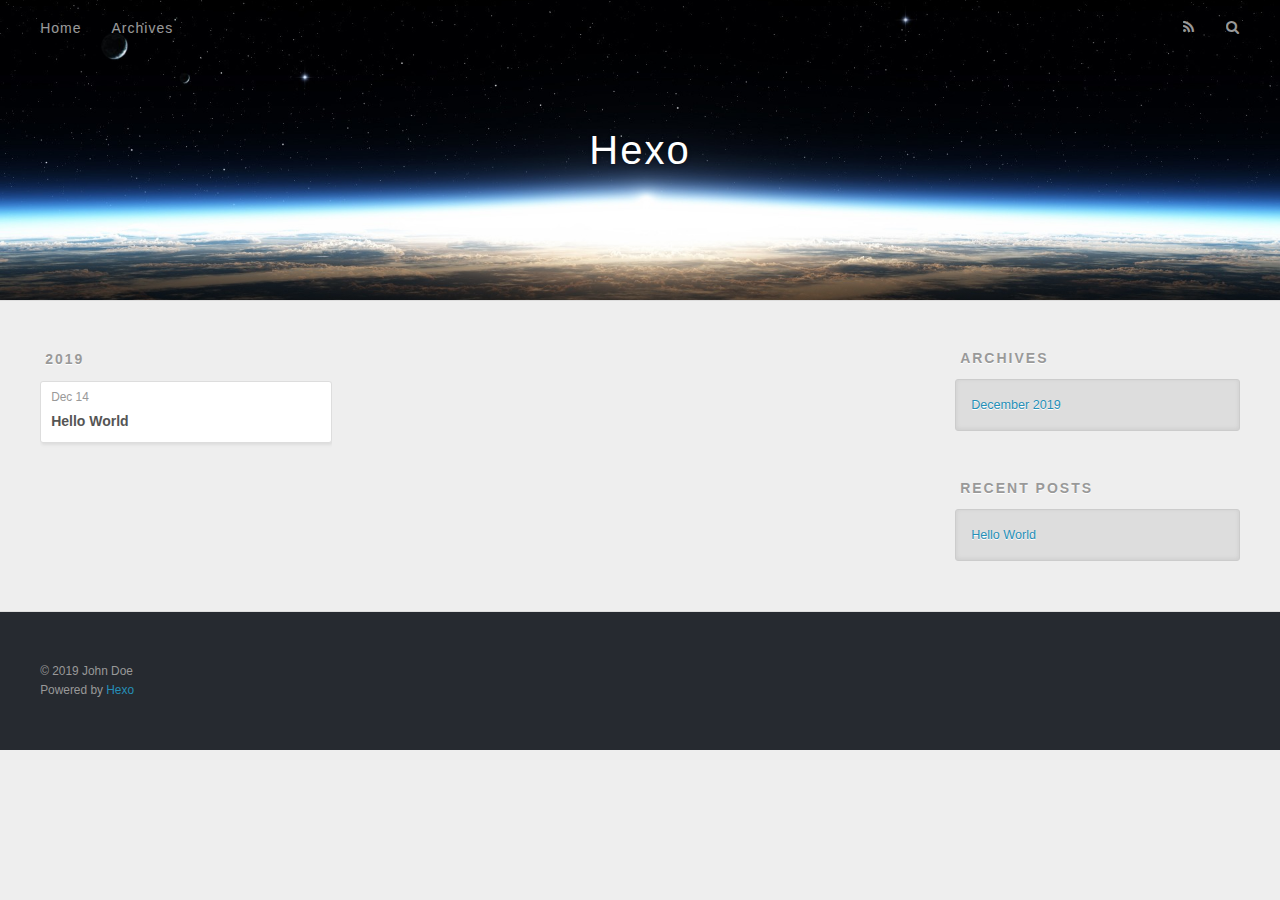
==== archives/index.html @ 30259cf8 "Site updated: 2019-12-15 09:47:50" ====
<!DOCTYPE html>
<html>
<head>
  <meta charset="utf-8">
  

  
  <title>Archives | Hexo</title>
  <meta name="viewport" content="width=device-width, initial-scale=1, maximum-scale=1">
  <meta property="og:type" content="website">
<meta property="og:title" content="Hexo">
<meta property="og:url" content="http:&#x2F;&#x2F;yoursite.com&#x2F;archives&#x2F;index.html">
<meta property="og:site_name" content="Hexo">
<meta property="og:locale" content="en_US">
<meta property="article:author" content="John Doe">
<meta name="twitter:card" content="summary">
  
    <link rel="alternate" href="/atom.xml" title="Hexo" type="application/atom+xml">
  
  
    <link rel="icon" href="/favicon.png">
  
  
    <link href="//fonts.googleapis.com/css?family=Source+Code+Pro" rel="stylesheet" type="text/css">
  
  
<link rel="stylesheet" href="/css/style.css">

<meta name="generator" content="Hexo 4.1.1"></head>

<body>
  <div id="container">
    <div id="wrap">
      <header id="header">
  <div id="banner"></div>
  <div id="header-outer" class="outer">
    <div id="header-title" class="inner">
      <h1 id="logo-wrap">
        <a href="/" id="logo">Hexo</a>
      </h1>
      
    </div>
    <div id="header-inner" class="inner">
      <nav id="main-nav">
        <a id="main-nav-toggle" class="nav-icon"></a>
        
          <a class="main-nav-link" href="/">Home</a>
        
          <a class="main-nav-link" href="/archives">Archives</a>
        
      </nav>
      <nav id="sub-nav">
        
          <a id="nav-rss-link" class="nav-icon" href="/atom.xml" title="RSS Feed"></a>
        
        <a id="nav-search-btn" class="nav-icon" title="Search"></a>
      </nav>
      <div id="search-form-wrap">
        <form action="//google.com/search" method="get" accept-charset="UTF-8" class="search-form"><input type="search" name="q" class="search-form-input" placeholder="Search"><button type="submit" class="search-form-submit">&#xF002;</button><input type="hidden" name="sitesearch" value="http://yoursite.com"></form>
      </div>
    </div>
  </div>
</header>
      <div class="outer">
        <section id="main">
  
  
    
    
      
      
      <section class="archives-wrap">
        <div class="archive-year-wrap">
          <a href="/archives/2019" class="archive-year">2019</a>
        </div>
        <div class="archives">
    
    <article class="archive-article archive-type-post">
  <div class="archive-article-inner">
    <header class="archive-article-header">
      <a href="/2019/12/14/hello-world/" class="archive-article-date">
  <time datetime="2019-12-14T15:08:20.268Z" itemprop="datePublished">Dec 14</time>
</a>
      
  
    <h1 itemprop="name">
      <a class="archive-article-title" href="/2019/12/14/hello-world/">Hello World</a>
    </h1>
  

    </header>
  </div>
</article>
  
  
    </div></section>
  


</section>
        
          <aside id="sidebar">
  
    

  
    

  
    
  
    
  <div class="widget-wrap">
    <h3 class="widget-title">Archives</h3>
    <div class="widget">
      <ul class="archive-list"><li class="archive-list-item"><a class="archive-list-link" href="/archives/2019/12/">December 2019</a></li></ul>
    </div>
  </div>


  
    
  <div class="widget-wrap">
    <h3 class="widget-title">Recent Posts</h3>
    <div class="widget">
      <ul>
        
          <li>
            <a href="/2019/12/14/hello-world/">Hello World</a>
          </li>
        
      </ul>
    </div>
  </div>

  
</aside>
        
      </div>
      <footer id="footer">
  
  <div class="outer">
    <div id="footer-info" class="inner">
      &copy; 2019 John Doe<br>
      Powered by <a href="http://hexo.io/" target="_blank">Hexo</a>
    </div>
  </div>
</footer>
    </div>
    <nav id="mobile-nav">
  
    <a href="/" class="mobile-nav-link">Home</a>
  
    <a href="/archives" class="mobile-nav-link">Archives</a>
  
</nav>
    

<script src="//ajax.googleapis.com/ajax/libs/jquery/2.0.3/jquery.min.js"></script>


  
<link rel="stylesheet" href="/fancybox/jquery.fancybox.css">

  
<script src="/fancybox/jquery.fancybox.pack.js"></script>




<script src="/js/script.js"></script>




  </div>
</body>
</html>
---- css/style.css ----
body {
  width: 100%;
}
body:before,
body:after {
  content: "";
  display: table;
}
body:after {
  clear: both;
}
html,
body,
div,
span,
applet,
object,
iframe,
h1,
h2,
h3,
h4,
h5,
h6,
p,
blockquote,
pre,
a,
abbr,
acronym,
address,
big,
cite,
code,
del,
dfn,
em,
img,
ins,
kbd,
q,
s,
samp,
small,
strike,
strong,
sub,
sup,
tt,
var,
dl,
dt,
dd,
ol,
ul,
li,
fieldset,
form,
label,
legend,
table,
caption,
tbody,
tfoot,
thead,
tr,
th,
td {
  margin: 0;
  padding: 0;
  border: 0;
  outline: 0;
  font-weight: inherit;
  font-style: inherit;
  font-family: inherit;
  font-size: 100%;
  vertical-align: baseline;
}
body {
  line-height: 1;
  color: #000;
  background: #fff;
}
ol,
ul {
  list-style: none;
}
table {
  border-collapse: separate;
  border-spacing: 0;
  vertical-align: middle;
}
caption,
th,
td {
  text-align: left;
  font-weight: normal;
  vertical-align: middle;
}
a img {
  border: none;
}
input,
button {
  margin: 0;
  padding: 0;
}
input::-moz-focus-inner,
button::-moz-focus-inner {
  border: 0;
  padding: 0;
}
@font-face {
  font-family: FontAwesome;
  font-style: normal;
  font-weight: normal;
  src: url("fonts/fontawesome-webfont.eot?v=#4.0.3");
  src: url("fonts/fontawesome-webfont.eot?#iefix&v=#4.0.3") format("embedded-opentype"), url("fonts/fontawesome-webfont.woff?v=#4.0.3") format("woff"), url("fonts/fontawesome-webfont.ttf?v=#4.0.3") format("truetype"), url("fonts/fontawesome-webfont.svg#fontawesomeregular?v=#4.0.3") format("svg");
}
html,
body,
#container {
  height: 100%;
}
body {
  background: #eee;
  font: 14px -apple-system, BlinkMacSystemFont, "Segoe UI", "Roboto", "Oxygen", "Ubuntu", "Cantarell", "Fira Sans", "Droid Sans", "Helvetica Neue", sans-serif;
  -webkit-text-size-adjust: 100%;
}
.outer {
  max-width: 1220px;
  margin: 0 auto;
  padding: 0 20px;
}
.outer:before,
.outer:after {
  content: "";
  display: table;
}
.outer:after {
  clear: both;
}
.inner {
  display: inline;
  float: left;
  width: 98.33333333333333%;
  margin: 0 0.833333333333333%;
}
.left,
.alignleft {
  float: left;
}
.right,
.alignright {
  float: right;
}
.clear {
  clear: both;
}
#container {
  position: relative;
}
.mobile-nav-on {
  overflow: hidden;
}
#wrap {
  height: 100%;
  width: 100%;
  position: absolute;
  top: 0;
  left: 0;
  -webkit-transition: 0.2s ease-out;
  -moz-transition: 0.2s ease-out;
  -ms-transition: 0.2s ease-out;
  transition: 0.2s ease-out;
  z-index: 1;
  background: #eee;
}
.mobile-nav-on #wrap {
  left: 280px;
}
@media screen and (min-width: 768px) {
  #main {
    display: inline;
    float: left;
    width: 73.33333333333333%;
    margin: 0 0.833333333333333%;
  }
}
.article-date,
.article-category-link,
.archive-year,
.widget-title {
  text-decoration: none;
  text-transform: uppercase;
  letter-spacing: 2px;
  color: #999;
  margin-bottom: 1em;
  margin-left: 5px;
  line-height: 1em;
  text-shadow: 0 1px #fff;
  font-weight: bold;
}
.article-inner,
.archive-article-inner {
  background: #fff;
  -webkit-box-shadow: 1px 2px 3px #ddd;
  box-shadow: 1px 2px 3px #ddd;
  border: 1px solid #ddd;
  border-radius: 3px;
}
.article-entry h1,
.widget h1 {
  font-size: 2em;
}
.article-entry h2,
.widget h2 {
  font-size: 1.5em;
}
.article-entry h3,
.widget h3 {
  font-size: 1.3em;
}
.article-entry h4,
.widget h4 {
  font-size: 1.2em;
}
.article-entry h5,
.widget h5 {
  font-size: 1em;
}
.article-entry h6,
.widget h6 {
  font-size: 1em;
  color: #999;
}
.article-entry hr,
.widget hr {
  border: 1px dashed #ddd;
}
.article-entry strong,
.widget strong {
  font-weight: bold;
}
.article-entry em,
.widget em,
.article-entry cite,
.widget cite {
  font-style: italic;
}
.article-entry sup,
.widget sup,
.article-entry sub,
.widget sub {
  font-size: 0.75em;
  line-height: 0;
  position: relative;
  vertical-align: baseline;
}
.article-entry sup,
.widget sup {
  top: -0.5em;
}
.article-entry sub,
.widget sub {
  bottom: -0.2em;
}
.article-entry small,
.widget small {
  font-size: 0.85em;
}
.article-entry acronym,
.widget acronym,
.article-entry abbr,
.widget abbr {
  border-bottom: 1px dotted;
}
.article-entry ul,
.widget ul,
.article-entry ol,
.widget ol,
.article-entry dl,
.widget dl {
  margin: 0 20px;
  line-height: 1.6em;
}
.article-entry ul ul,
.widget ul ul,
.article-entry ol ul,
.widget ol ul,
.article-entry ul ol,
.widget ul ol,
.article-entry ol ol,
.widget ol ol {
  margin-top: 0;
  margin-bottom: 0;
}
.article-entry ul,
.widget ul {
  list-style: disc;
}
.article-entry ol,
.widget ol {
  list-style: decimal;
}
.article-entry dt,
.widget dt {
  font-weight: bold;
}
#header {
  height: 300px;
  position: relative;
  border-bottom: 1px solid #ddd;
}
#header:before,
#header:after {
  content: "";
  position: absolute;
  left: 0;
  right: 0;
  height: 40px;
}
#header:before {
  top: 0;
  background: -webkit-linear-gradient(rgba(0,0,0,0.2), transparent);
  background: -moz-linear-gradient(rgba(0,0,0,0.2), transparent);
  background: -ms-linear-gradient(rgba(0,0,0,0.2), transparent);
  background: linear-gradient(rgba(0,0,0,0.2), transparent);
}
#header:after {
  bottom: 0;
  background: -webkit-linear-gradient(transparent, rgba(0,0,0,0.2));
  background: -moz-linear-gradient(transparent, rgba(0,0,0,0.2));
  background: -ms-linear-gradient(transparent, rgba(0,0,0,0.2));
  background: linear-gradient(transparent, rgba(0,0,0,0.2));
}
#header-outer {
  height: 100%;
  position: relative;
}
#header-inner {
  position: relative;
  overflow: hidden;
}
#banner {
  position: absolute;
  top: 0;
  left: 0;
  width: 100%;
  height: 100%;
  background: url("images/banner.jpg") center #000;
  -webkit-background-size: cover;
  -moz-background-size: cover;
  background-size: cover;
  z-index: -1;
}
#header-title {
  text-align: center;
  height: 40px;
  position: absolute;
  top: 50%;
  left: 0;
  margin-top: -20px;
}
#logo,
#subtitle {
  text-decoration: none;
  color: #fff;
  font-weight: 300;
  text-shadow: 0 1px 4px rgba(0,0,0,0.3);
}
#logo {
  font-size: 40px;
  line-height: 40px;
  letter-spacing: 2px;
}
#subtitle {
  font-size: 16px;
  line-height: 16px;
  letter-spacing: 1px;
}
#subtitle-wrap {
  margin-top: 16px;
}
#main-nav {
  float: left;
  margin-left: -15px;
}
.nav-icon,
.main-nav-link {
  float: left;
  color: #fff;
  opacity: 0.6;
  text-decoration: none;
  text-shadow: 0 1px rgba(0,0,0,0.2);
  -webkit-transition: opacity 0.2s;
  -moz-transition: opacity 0.2s;
  -ms-transition: opacity 0.2s;
  transition: opacity 0.2s;
  display: block;
  padding: 20px 15px;
}
.nav-icon:hover,
.main-nav-link:hover {
  opacity: 1;
}
.nav-icon {
  font-family: FontAwesome;
  text-align: center;
  font-size: 14px;
  width: 14px;
  height: 14px;
  padding: 20px 15px;
  position: relative;
  cursor: pointer;
}
.main-nav-link {
  font-weight: 300;
  letter-spacing: 1px;
}
@media screen and (max-width: 479px) {
  .main-nav-link {
    display: none;
  }
}
#main-nav-toggle {
  display: none;
}
#main-nav-toggle:before {
  content: "\f0c9";
}
@media screen and (max-width: 479px) {
  #main-nav-toggle {
    display: block;
  }
}
#sub-nav {
  float: right;
  margin-right: -15px;
}
#nav-rss-link:before {
  content: "\f09e";
}
#nav-search-btn:before {
  content: "\f002";
}
#search-form-wrap {
  position: absolute;
  top: 15px;
  width: 150px;
  height: 30px;
  right: -150px;
  opacity: 0;
  -webkit-transition: 0.2s ease-out;
  -moz-transition: 0.2s ease-out;
  -ms-transition: 0.2s ease-out;
  transition: 0.2s ease-out;
}
#search-form-wrap.on {
  opacity: 1;
  right: 0;
}
@media screen and (max-width: 479px) {
  #search-form-wrap {
    width: 100%;
    right: -100%;
  }
}
.search-form {
  position: absolute;
  top: 0;
  left: 0;
  right: 0;
  background: #fff;
  padding: 5px 15px;
  border-radius: 15px;
  -webkit-box-shadow: 0 0 10px rgba(0,0,0,0.3);
  box-shadow: 0 0 10px rgba(0,0,0,0.3);
}
.search-form-input {
  border: none;
  background: none;
  color: #555;
  width: 100%;
  font: 13px -apple-system, BlinkMacSystemFont, "Segoe UI", "Roboto", "Oxygen", "Ubuntu", "Cantarell", "Fira Sans", "Droid Sans", "Helvetica Neue", sans-serif;
  outline: none;
}
.search-form-input::-webkit-search-results-decoration,
.search-form-input::-webkit-search-cancel-button {
  -webkit-appearance: none;
}
.search-form-submit {
  position: absolute;
  top: 50%;
  right: 10px;
  margin-top: -7px;
  font: 13px FontAwesome;
  border: none;
  background: none;
  color: #bbb;
  cursor: pointer;
}
.search-form-submit:hover,
.search-form-submit:focus {
  color: #777;
}
.article {
  margin: 50px 0;
}
.article-inner {
  overflow: hidden;
}
.article-meta:before,
.article-meta:after {
  content: "";
  display: table;
}
.article-meta:after {
  clear: both;
}
.article-date {
  float: left;
}
.article-category {
  float: left;
  line-height: 1em;
  color: #ccc;
  text-shadow: 0 1px #fff;
  margin-left: 8px;
}
.article-category:before {
  content: "\2022";
}
.article-category-link {
  margin: 0 12px 1em;
}
.article-header {
  padding: 20px 20px 0;
}
.article-title {
  text-decoration: none;
  font-size: 2em;
  font-weight: bold;
  color: #555;
  line-height: 1.1em;
  -webkit-transition: color 0.2s;
  -moz-transition: color 0.2s;
  -ms-transition: color 0.2s;
  transition: color 0.2s;
}
a.article-title:hover {
  color: #258fb8;
}
.article-entry {
  color: #555;
  padding: 0 20px;
}
.article-entry:before,
.article-entry:after {
  content: "";
  display: table;
}
.article-entry:after {
  clear: both;
}
.article-entry p,
.article-entry table {
  line-height: 1.6em;
  margin: 1.6em 0;
}
.article-entry h1,
.article-entry h2,
.article-entry h3,
.article-entry h4,
.article-entry h5,
.article-entry h6 {
  font-weight: bold;
}
.article-entry h1,
.article-entry h2,
.article-entry h3,
.article-entry h4,
.article-entry h5,
.article-entry h6 {
  line-height: 1.1em;
  margin: 1.1em 0;
}
.article-entry a {
  color: #258fb8;
  text-decoration: none;
}
.article-entry a:hover {
  text-decoration: underline;
}
.article-entry ul,
.article-entry ol,
.article-entry dl {
  margin-top: 1.6em;
  margin-bottom: 1.6em;
}
.article-entry img,
.article-entry video {
  max-width: 100%;
  height: auto;
  display: block;
  margin: auto;
}
.article-entry iframe {
  border: none;
}
.article-entry table {
  width: 100%;
  border-collapse: collapse;
  border-spacing: 0;
}
.article-entry th {
  font-weight: bold;
  border-bottom: 3px solid #ddd;
  padding-bottom: 0.5em;
}
.article-entry td {
  border-bottom: 1px solid #ddd;
  padding: 10px 0;
}
.article-entry blockquote {
  font-family: Georgia, "Times New Roman", serif;
  font-size: 1.4em;
  margin: 1.6em 20px;
  text-align: center;
}
.article-entry blockquote footer {
  font-size: 14px;
  margin: 1.6em 0;
  font-family: -apple-system, BlinkMacSystemFont, "Segoe UI", "Roboto", "Oxygen", "Ubuntu", "Cantarell", "Fira Sans", "Droid Sans", "Helvetica Neue", sans-serif;
}
.article-entry blockquote footer cite:before {
  content: "—";
  padding: 0 0.5em;
}
.article-entry .pullquote {
  text-align: left;
  width: 45%;
  margin: 0;
}
.article-entry .pullquote.left {
  margin-left: 0.5em;
  margin-right: 1em;
}
.article-entry .pullquote.right {
  margin-right: 0.5em;
  margin-left: 1em;
}
.article-entry .caption {
  color: #999;
  display: block;
  font-size: 0.9em;
  margin-top: 0.5em;
  position: relative;
  text-align: center;
}
.article-entry .video-container {
  position: relative;
  padding-top: 56.25%;
  height: 0;
  overflow: hidden;
}
.article-entry .video-container iframe,
.article-entry .video-container object,
.article-entry .video-container embed {
  position: absolute;
  top: 0;
  left: 0;
  width: 100%;
  height: 100%;
  margin-top: 0;
}
.article-more-link a {
  display: inline-block;
  line-height: 1em;
  padding: 6px 15px;
  border-radius: 15px;
  background: #eee;
  color: #999;
  text-shadow: 0 1px #fff;
  text-decoration: none;
}
.article-more-link a:hover {
  background: #258fb8;
  color: #fff;
  text-decoration: none;
  text-shadow: 0 1px #1e7293;
}
.article-footer {
  font-size: 0.85em;
  line-height: 1.6em;
  border-top: 1px solid #ddd;
  padding-top: 1.6em;
  margin: 0 20px 20px;
}
.article-footer:before,
.article-footer:after {
  content: "";
  display: table;
}
.article-footer:after {
  clear: both;
}
.article-footer a {
  color: #999;
  text-decoration: none;
}
.article-footer a:hover {
  color: #555;
}
.article-tag-list-item {
  float: left;
  margin-right: 10px;
}
.article-tag-list-link:before {
  content: "#";
}
.article-comment-link {
  float: right;
}
.article-comment-link:before {
  content: "\f075";
  font-family: FontAwesome;
  padding-right: 8px;
}
.article-share-link {
  cursor: pointer;
  float: right;
  margin-left: 20px;
}
.article-share-link:before {
  content: "\f064";
  font-family: FontAwesome;
  padding-right: 6px;
}
#article-nav {
  position: relative;
}
#article-nav:before,
#article-nav:after {
  content: "";
  display: table;
}
#article-nav:after {
  clear: both;
}
@media screen and (min-width: 768px) {
  #article-nav {
    margin: 50px 0;
  }
  #article-nav:before {
    width: 8px;
    height: 8px;
    position: absolute;
    top: 50%;
    left: 50%;
    margin-top: -4px;
    margin-left: -4px;
    content: "";
    border-radius: 50%;
    background: #ddd;
    -webkit-box-shadow: 0 1px 2px #fff;
    box-shadow: 0 1px 2px #fff;
  }
}
.article-nav-link-wrap {
  text-decoration: none;
  text-shadow: 0 1px #fff;
  color: #999;
  -webkit-box-sizing: border-box;
  -moz-box-sizing: border-box;
  box-sizing: border-box;
  margin-top: 50px;
  text-align: center;
  display: block;
}
.article-nav-link-wrap:hover {
  color: #555;
}
@media screen and (min-width: 768px) {
  .article-nav-link-wrap {
    width: 50%;
    margin-top: 0;
  }
}
@media screen and (min-width: 768px) {
  #article-nav-newer {
    float: left;
    text-align: right;
    padding-right: 20px;
  }
}
@media screen and (min-width: 768px) {
  #article-nav-older {
    float: right;
    text-align: left;
    padding-left: 20px;
  }
}
.article-nav-caption {
  text-transform: uppercase;
  letter-spacing: 2px;
  color: #ddd;
  line-height: 1em;
  font-weight: bold;
}
#article-nav-newer .article-nav-caption {
  margin-right: -2px;
}
.article-nav-title {
  font-size: 0.85em;
  line-height: 1.6em;
  margin-top: 0.5em;
}
.article-share-box {
  position: absolute;
  display: none;
  background: #fff;
  -webkit-box-shadow: 1px 2px 10px rgba(0,0,0,0.2);
  box-shadow: 1px 2px 10px rgba(0,0,0,0.2);
  border-radius: 3px;
  margin-left: -145px;
  overflow: hidden;
  z-index: 1;
}
.article-share-box.on {
  display: block;
}
.article-share-input {
  width: 100%;
  background: none;
  -webkit-box-sizing: border-box;
  -moz-box-sizing: border-box;
  box-sizing: border-box;
  font: 14px -apple-system, BlinkMacSystemFont, "Segoe UI", "Roboto", "Oxygen", "Ubuntu", "Cantarell", "Fira Sans", "Droid Sans", "Helvetica Neue", sans-serif;
  padding: 0 15px;
  color: #555;
  outline: none;
  border: 1px solid #ddd;
  border-radius: 3px 3px 0 0;
  height: 36px;
  line-height: 36px;
}
.article-share-links {
  background: #eee;
}
.article-share-links:before,
.article-share-links:after {
  content: "";
  display: table;
}
.article-share-links:after {
  clear: both;
}
.article-share-twitter,
.article-share-facebook,
.article-share-pinterest,
.article-share-google {
  width: 50px;
  height: 36px;
  display: block;
  float: left;
  position: relative;
  color: #999;
  text-shadow: 0 1px #fff;
}
.article-share-twitter:before,
.article-share-facebook:before,
.article-share-pinterest:before,
.article-share-google:before {
  font-size: 20px;
  font-family: FontAwesome;
  width: 20px;
  height: 20px;
  position: absolute;
  top: 50%;
  left: 50%;
  margin-top: -10px;
  margin-left: -10px;
  text-align: center;
}
.article-share-twitter:hover,
.article-share-facebook:hover,
.article-share-pinterest:hover,
.article-share-google:hover {
  color: #fff;
}
.article-share-twitter:before {
  content: "\f099";
}
.article-share-twitter:hover {
  background: #00aced;
  text-shadow: 0 1px #008abe;
}
.article-share-facebook:before {
  content: "\f09a";
}
.article-share-facebook:hover {
  background: #3b5998;
  text-shadow: 0 1px #2f477a;
}
.article-share-pinterest:before {
  content: "\f0d2";
}
.article-share-pinterest:hover {
  background: #cb2027;
  text-shadow: 0 1px #a21a1f;
}
.article-share-google:before {
  content: "\f0d5";
}
.article-share-google:hover {
  background: #dd4b39;
  text-shadow: 0 1px #be3221;
}
.article-gallery {
  background: #000;
  position: relative;
}
.article-gallery-photos {
  position: relative;
  overflow: hidden;
}
.article-gallery-img {
  display: none;
  max-width: 100%;
}
.article-gallery-img:first-child {
  display: block;
}
.article-gallery-img.loaded {
  position: absolute;
  display: block;
}
.article-gallery-img img {
  display: block;
  max-width: 100%;
  margin: 0 auto;
}
#comments {
  background: #fff;
  -webkit-box-shadow: 1px 2px 3px #ddd;
  box-shadow: 1px 2px 3px #ddd;
  padding: 20px;
  border: 1px solid #ddd;
  border-radius: 3px;
  margin: 50px 0;
}
#comments a {
  color: #258fb8;
}
.archives-wrap {
  margin: 50px 0;
}
.archives:before,
.archives:after {
  content: "";
  display: table;
}
.archives:after {
  clear: both;
}
.archive-year-wrap {
  margin-bottom: 1em;
}
.archives {
  -webkit-column-gap: 10px;
  -moz-column-gap: 10px;
  column-gap: 10px;
}
@media screen and (min-width: 480px) and (max-width: 767px) {
  .archives {
    -webkit-column-count: 2;
    -moz-column-count: 2;
    column-count: 2;
  }
}
@media screen and (min-width: 768px) {
  .archives {
    -webkit-column-count: 3;
    -moz-column-count: 3;
    column-count: 3;
  }
}
.archive-article {
  -webkit-column-break-inside: avoid;
  page-break-inside: avoid;
  overflow: hidden;
  break-inside: avoid-column;
}
.archive-article-inner {
  padding: 10px;
  margin-bottom: 15px;
}
.archive-article-title {
  text-decoration: none;
  font-weight: bold;
  color: #555;
  -webkit-transition: color 0.2s;
  -moz-transition: color 0.2s;
  -ms-transition: color 0.2s;
  transition: color 0.2s;
  line-height: 1.6em;
}
.archive-article-title:hover {
  color: #258fb8;
}
.archive-article-footer {
  margin-top: 1em;
}
.archive-article-date {
  color: #999;
  text-decoration: none;
  font-size: 0.85em;
  line-height: 1em;
  margin-bottom: 0.5em;
  display: block;
}
#page-nav {
  margin: 50px auto;
  background: #fff;
  -webkit-box-shadow: 1px 2px 3px #ddd;
  box-shadow: 1px 2px 3px #ddd;
  border: 1px solid #ddd;
  border-radius: 3px;
  text-align: center;
  color: #999;
  overflow: hidden;
}
#page-nav:before,
#page-nav:after {
  content: "";
  display: table;
}
#page-nav:after {
  clear: both;
}
#page-nav a,
#page-nav span {
  padding: 10px 20px;
  line-height: 1;
  height: 2ex;
}
#page-nav a {
  color: #999;
  text-decoration: none;
}
#page-nav a:hover {
  background: #999;
  color: #fff;
}
#page-nav .prev {
  float: left;
}
#page-nav .next {
  float: right;
}
#page-nav .page-number {
  display: inline-block;
}
@media screen and (max-width: 479px) {
  #page-nav .page-number {
    display: none;
  }
}
#page-nav .current {
  color: #555;
  font-weight: bold;
}
#page-nav .space {
  color: #ddd;
}
#footer {
  background: #262a30;
  padding: 50px 0;
  border-top: 1px solid #ddd;
  color: #999;
}
#footer a {
  color: #258fb8;
  text-decoration: none;
}
#footer a:hover {
  text-decoration: underline;
}
#footer-info {
  line-height: 1.6em;
  font-size: 0.85em;
}
.article-entry pre,
.article-entry .highlight {
  background: #2d2d2d;
  margin: 0 -20px;
  padding: 15px 20px;
  border-style: solid;
  border-color: #ddd;
  border-width: 1px 0;
  overflow: auto;
  color: #ccc;
  line-height: 22.400000000000002px;
}
.article-entry .highlight .gutter pre,
.article-entry .gist .gist-file .gist-data .line-numbers {
  color: #666;
  font-size: 0.85em;
}
.article-entry pre,
.article-entry code {
  font-family: "Source Code Pro", Consolas, Monaco, Menlo, Consolas, monospace;
}
.article-entry code {
  background: #eee;
  text-shadow: 0 1px #fff;
  padding: 0 0.3em;
}
.article-entry pre code {
  background: none;
  text-shadow: none;
  padding: 0;
}
.article-entry .highlight pre {
  border: none;
  margin: 0;
  padding: 0;
}
.article-entry .highlight table {
  margin: 0;
  width: auto;
}
.article-entry .highlight td {
  border: none;
  padding: 0;
}
.article-entry .highlight figcaption {
  font-size: 0.85em;
  color: #999;
  line-height: 1em;
  margin-bottom: 1em;
}
.article-entry .highlight figcaption:before,
.article-entry .highlight figcaption:after {
  content: "";
  display: table;
}
.article-entry .highlight figcaption:after {
  clear: both;
}
.article-entry .highlight figcaption a {
  float: right;
}
.article-entry .highlight .gutter pre {
  text-align: right;
  padding-right: 20px;
}
.article-entry .highlight .line {
  height: 22.400000000000002px;
}
.article-entry .highlight .line.marked {
  background: #515151;
}
.article-entry .gist {
  margin: 0 -20px;
  border-style: solid;
  border-color: #ddd;
  border-width: 1px 0;
  background: #2d2d2d;
  padding: 15px 20px 15px 0;
}
.article-entry .gist .gist-file {
  border: none;
  font-family: "Source Code Pro", Consolas, Monaco, Menlo, Consolas, monospace;
  margin: 0;
}
.article-entry .gist .gist-file .gist-data {
  background: none;
  border: none;
}
.article-entry .gist .gist-file .gist-data .line-numbers {
  background: none;
  border: none;
  padding: 0 20px 0 0;
}
.article-entry .gist .gist-file .gist-data .line-data {
  padding: 0 !important;
}
.article-entry .gist .gist-file .highlight {
  margin: 0;
  padding: 0;
  border: none;
}
.article-entry .gist .gist-file .gist-meta {
  background: #2d2d2d;
  color: #999;
  font: 0.85em -apple-system, BlinkMacSystemFont, "Segoe UI", "Roboto", "Oxygen", "Ubuntu", "Cantarell", "Fira Sans", "Droid Sans", "Helvetica Neue", sans-serif;
  text-shadow: 0 0;
  padding: 0;
  margin-top: 1em;
  margin-left: 20px;
}
.article-entry .gist .gist-file .gist-meta a {
  color: #258fb8;
  font-weight: normal;
}
.article-entry .gist .gist-file .gist-meta a:hover {
  text-decoration: underline;
}
pre .comment,
pre .title {
  color: #999;
}
pre .variable,
pre .attribute,
pre .tag,
pre .regexp,
pre .ruby .constant,
pre .xml .tag .title,
pre .xml .pi,
pre .xml .doctype,
pre .html .doctype,
pre .css .id,
pre .css .class,
pre .css .pseudo {
  color: #f2777a;
}
pre .number,
pre .preprocessor,
pre .built_in,
pre .literal,
pre .params,
pre .constant {
  color: #f99157;
}
pre .class,
pre .ruby .class .title,
pre .css .rules .attribute {
  color: #9c9;
}
pre .string,
pre .value,
pre .inheritance,
pre .header,
pre .ruby .symbol,
pre .xml .cdata {
  color: #9c9;
}
pre .css .hexcolor {
  color: #6cc;
}
pre .function,
pre .python .decorator,
pre .python .title,
pre .ruby .function .title,
pre .ruby .title .keyword,
pre .perl .sub,
pre .javascript .title,
pre .coffeescript .title {
  color: #69c;
}
pre .keyword,
pre .javascript .function {
  color: #c9c;
}
@media screen and (max-width: 479px) {
  #mobile-nav {
    position: absolute;
    top: 0;
    left: 0;
    width: 280px;
    height: 100%;
    background: #191919;
    border-right: 1px solid #fff;
  }
}
@media screen and (max-width: 479px) {
  .mobile-nav-link {
    display: block;
    color: #999;
    text-decoration: none;
    padding: 15px 20px;
    font-weight: bold;
  }
  .mobile-nav-link:hover {
    color: #fff;
  }
}
@media screen and (min-width: 768px) {
  #sidebar {
    display: inline;
    float: left;
    width: 23.333333333333332%;
    margin: 0 0.833333333333333%;
  }
}
.widget-wrap {
  margin: 50px 0;
}
.widget {
  color: #777;
  text-shadow: 0 1px #fff;
  background: #ddd;
  -webkit-box-shadow: 0 -1px 4px #ccc inset;
  box-shadow: 0 -1px 4px #ccc inset;
  border: 1px solid #ccc;
  padding: 15px;
  border-radius: 3px;
}
.widget a {
  color: #258fb8;
  text-decoration: none;
}
.widget a:hover {
  text-decoration: underline;
}
.widget ul ul,
.widget ol ul,
.widget dl ul,
.widget ul ol,
.widget ol ol,
.widget dl ol,
.widget ul dl,
.widget ol dl,
.widget dl dl {
  margin-left: 15px;
  list-style: disc;
}
.widget {
  line-height: 1.6em;
  word-wrap: break-word;
  font-size: 0.9em;
}
.widget ul,
.widget ol {
  list-style: none;
  margin: 0;
}
.widget ul ul,
.widget ol ul,
.widget ul ol,
.widget ol ol {
  margin: 0 20px;
}
.widget ul ul,
.widget ol ul {
  list-style: disc;
}
.widget ul ol,
.widget ol ol {
  list-style: decimal;
}
.category-list-count,
.tag-list-count,
.archive-list-count {
  padding-left: 5px;
  color: #999;
  font-size: 0.85em;
}
.category-list-count:before,
.tag-list-count:before,
.archive-list-count:before {
  content: "(";
}
.category-list-count:after,
.tag-list-count:after,
.archive-list-count:after {
  content: ")";
}
.tagcloud a {
  margin-right: 5px;
  display: inline-block;
}
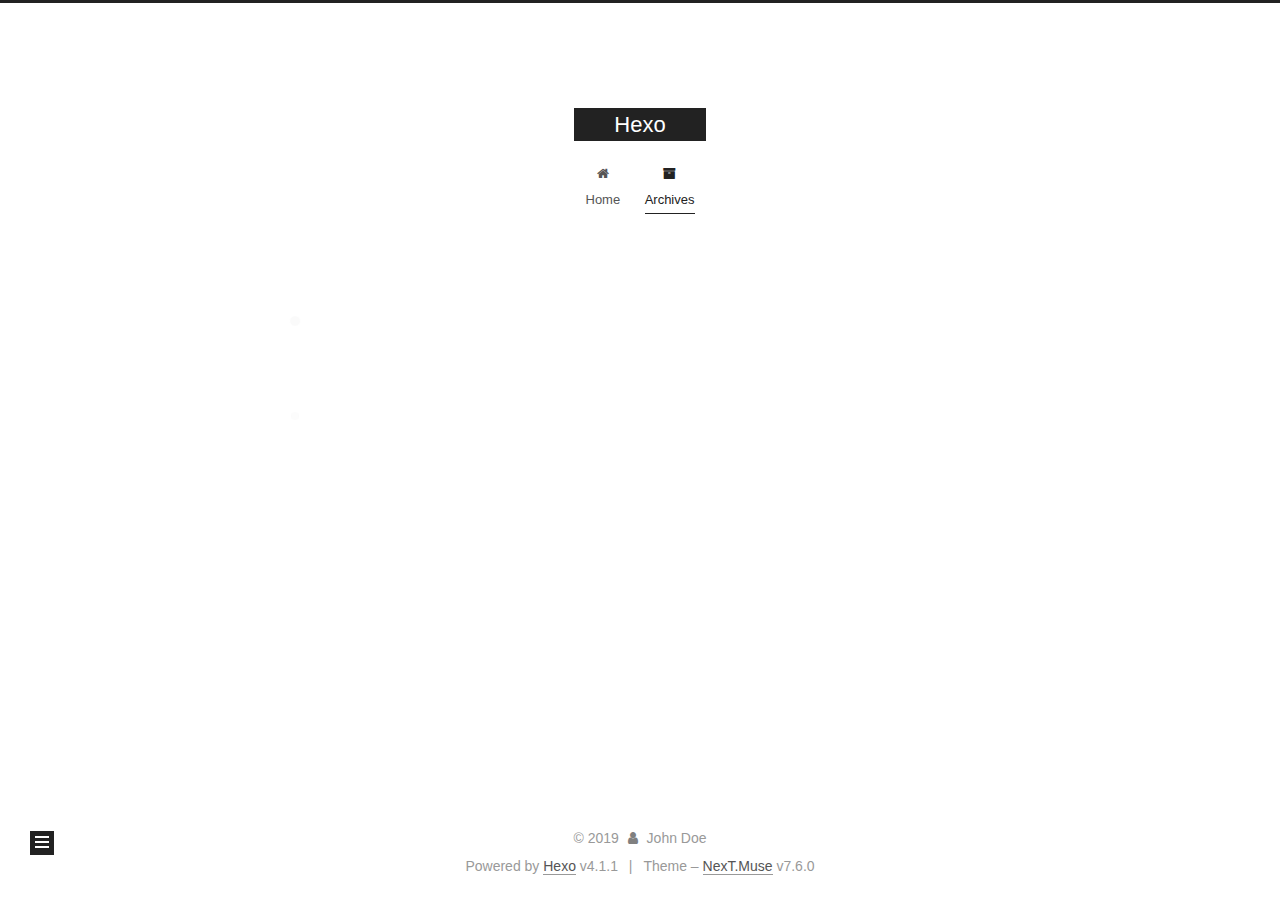
==== commit 6d8f45d2: "Site updated: 2019-12-15 10:34:22" ====
--- a/archives/index.html
+++ b/archives/index.html
@@ -1,12 +1,51 @@
 <!DOCTYPE html>
-<html>
+<html lang="en">
 <head>
-  <meta charset="utf-8">
-  
-
-  
-  <title>Archives | Hexo</title>
-  <meta name="viewport" content="width=device-width, initial-scale=1, maximum-scale=1">
+  <meta charset="UTF-8">
+<meta name="viewport" content="width=device-width, initial-scale=1, maximum-scale=2">
+<meta name="theme-color" content="#222">
+<meta name="generator" content="Hexo 4.1.1">
+  <link rel="apple-touch-icon" sizes="180x180" href="/images/apple-touch-icon-next.png">
+  <link rel="icon" type="image/png" sizes="32x32" href="/images/favicon-32x32-next.png">
+  <link rel="icon" type="image/png" sizes="16x16" href="/images/favicon-16x16-next.png">
+  <link rel="mask-icon" href="/images/logo.svg" color="#222">
+
+<link rel="stylesheet" href="/css/main.css">
+
+
+<link rel="stylesheet" href="/lib/font-awesome/css/font-awesome.min.css">
+
+
+<script id="hexo-configurations">
+  var NexT = window.NexT || {};
+  var CONFIG = {
+    hostname: new URL('http://yoursite.com').hostname,
+    root: '/',
+    scheme: 'Muse',
+    version: '7.6.0',
+    exturl: false,
+    sidebar: {"position":"left","display":"post","padding":18,"offset":12,"onmobile":false},
+    copycode: {"enable":false,"show_result":false,"style":null},
+    back2top: {"enable":true,"sidebar":false,"scrollpercent":false},
+    bookmark: {"enable":false,"color":"#222","save":"auto"},
+    fancybox: false,
+    mediumzoom: false,
+    lazyload: false,
+    pangu: false,
+    comments: {"style":"tabs","active":null,"storage":true,"lazyload":false,"nav":null},
+    algolia: {
+      appID: '',
+      apiKey: '',
+      indexName: '',
+      hits: {"per_page":10},
+      labels: {"input_placeholder":"Search for Posts","hits_empty":"We didn't find any results for the search: ${query}","hits_stats":"${hits} results found in ${time} ms"}
+    },
+    localsearch: {"enable":false,"trigger":"auto","top_n_per_article":1,"unescape":false,"preload":false},
+    path: '',
+    motion: {"enable":true,"async":false,"transition":{"post_block":"fadeIn","post_header":"slideDownIn","post_body":"slideDownIn","coll_header":"slideLeftIn","sidebar":"slideUpIn"}}
+  };
+</script>
+
   <meta property="og:type" content="website">
 <meta property="og:title" content="Hexo">
 <meta property="og:url" content="http:&#x2F;&#x2F;yoursite.com&#x2F;archives&#x2F;index.html">
@@ -14,165 +53,307 @@
 <meta property="og:locale" content="en_US">
 <meta property="article:author" content="John Doe">
 <meta name="twitter:card" content="summary">
-  
-    <link rel="alternate" href="/atom.xml" title="Hexo" type="application/atom+xml">
-  
-  
-    <link rel="icon" href="/favicon.png">
-  
-  
-    <link href="//fonts.googleapis.com/css?family=Source+Code+Pro" rel="stylesheet" type="text/css">
-  
-  
-<link rel="stylesheet" href="/css/style.css">
-
-<meta name="generator" content="Hexo 4.1.1"></head>
-
-<body>
-  <div id="container">
-    <div id="wrap">
-      <header id="header">
-  <div id="banner"></div>
-  <div id="header-outer" class="outer">
-    <div id="header-title" class="inner">
-      <h1 id="logo-wrap">
-        <a href="/" id="logo">Hexo</a>
-      </h1>
+
+<link rel="canonical" href="http://yoursite.com/archives/">
+
+
+<script id="page-configurations">
+  // https://hexo.io/docs/variables.html
+  CONFIG.page = {
+    sidebar: "",
+    isHome: false,
+    isPost: false
+  };
+</script>
+
+  <title>Archive | Hexo</title>
+  
+
+
+
+
+
+
+  <noscript>
+  <style>
+  .use-motion .brand,
+  .use-motion .menu-item,
+  .sidebar-inner,
+  .use-motion .post-block,
+  .use-motion .pagination,
+  .use-motion .comments,
+  .use-motion .post-header,
+  .use-motion .post-body,
+  .use-motion .collection-header { opacity: initial; }
+
+  .use-motion .site-title,
+  .use-motion .site-subtitle {
+    opacity: initial;
+    top: initial;
+  }
+
+  .use-motion .logo-line-before i { left: initial; }
+  .use-motion .logo-line-after i { right: initial; }
+  </style>
+</noscript>
+
+</head>
+
+<body itemscope itemtype="http://schema.org/WebPage">
+  <div class="container use-motion">
+    <div class="headband"></div>
+
+    <header class="header" itemscope itemtype="http://schema.org/WPHeader">
+      <div class="header-inner"><div class="site-brand-container">
+  <div class="site-meta">
+
+    <div>
+      <a href="/" class="brand" rel="start">
+        <span class="logo-line-before"><i></i></span>
+        <span class="site-title">Hexo</span>
+        <span class="logo-line-after"><i></i></span>
+      </a>
+    </div>
+  </div>
+
+  <div class="site-nav-toggle">
+    <div class="toggle" aria-label="Toggle navigation bar">
+      <span class="toggle-line toggle-line-first"></span>
+      <span class="toggle-line toggle-line-middle"></span>
+      <span class="toggle-line toggle-line-last"></span>
+    </div>
+  </div>
+</div>
+
+
+<nav class="site-nav">
+  
+  <ul id="menu" class="menu">
+        <li class="menu-item menu-item-home">
+
+    <a href="/" rel="section"><i class="fa fa-fw fa-home"></i>Home</a>
+
+  </li>
+        <li class="menu-item menu-item-archives">
+
+    <a href="/archives/" rel="section"><i class="fa fa-fw fa-archive"></i>Archives</a>
+
+  </li>
+  </ul>
+
+</nav>
+</div>
+    </header>
+
+    
+  <div class="back-to-top">
+    <i class="fa fa-arrow-up"></i>
+    <span>0%</span>
+  </div>
+
+
+    <main class="main">
+      <div class="main-inner">
+        <div class="content-wrap">
+          
+
+          <div class="content">
+            
+
+  
+  
+  
+  <div class="post-block">
+    <div class="posts-collapse">
+      <div class="collection-title">
+        <span class="collection-header">Um..! 1 post. Keep on posting.</span>
+      </div>
+
       
-    </div>
-    <div id="header-inner" class="inner">
-      <nav id="main-nav">
-        <a id="main-nav-toggle" class="nav-icon"></a>
+    <div class="collection-year">
+      <h1 class="collection-header">2019</h1>
+    </div>
+
+  <article itemscope itemtype="http://schema.org/Article">
+    <header class="post-header">
+
+      <div class="post-meta">
+        <time itemprop="dateCreated"
+              datetime="2019-12-14T23:08:20+08:00"
+              content="2019-12-14">
+          12-14
+        </time>
+      </div>
+
+      <h2 class="post-title">
+          <a class="post-title-link" href="/2019/12/14/hello-world/" itemprop="url">
+            <span itemprop="name">Hello World</span>
+          </a>
+      </h2>
+
+    </header>
+  </article>
+
+
+    </div>
+  </div>
+  
+  
+  
+
+  
+
+
+
+          </div>
+          
+
+<script>
+  window.addEventListener('tabs:register', () => {
+    let activeClass = CONFIG.comments.activeClass;
+    if (CONFIG.comments.storage) {
+      activeClass = localStorage.getItem('comments_active') || activeClass;
+    }
+    if (activeClass) {
+      let activeTab = document.querySelector(`a[href="#comment-${activeClass}"]`);
+      if (activeTab) {
+        activeTab.click();
+      }
+    }
+  });
+  if (CONFIG.comments.storage) {
+    window.addEventListener('tabs:click', event => {
+      if (!event.target.matches('.tabs-comment .tab-content .tab-pane')) return;
+      let commentClass = event.target.classList[1];
+      localStorage.setItem('comments_active', commentClass);
+    });
+  }
+</script>
+
+        </div>
+          
+  
+  <div class="toggle sidebar-toggle">
+    <span class="toggle-line toggle-line-first"></span>
+    <span class="toggle-line toggle-line-middle"></span>
+    <span class="toggle-line toggle-line-last"></span>
+  </div>
+
+  <aside class="sidebar">
+    <div class="sidebar-inner">
+
+      <ul class="sidebar-nav motion-element">
+        <li class="sidebar-nav-toc">
+          Table of Contents
+        </li>
+        <li class="sidebar-nav-overview">
+          Overview
+        </li>
+      </ul>
+
+      <!--noindex-->
+      <div class="post-toc-wrap sidebar-panel">
+      </div>
+      <!--/noindex-->
+
+      <div class="site-overview-wrap sidebar-panel">
+        <div class="site-author motion-element" itemprop="author" itemscope itemtype="http://schema.org/Person">
+  <p class="site-author-name" itemprop="name">John Doe</p>
+  <div class="site-description" itemprop="description"></div>
+</div>
+<div class="site-state-wrap motion-element">
+  <nav class="site-state">
+      <div class="site-state-item site-state-posts">
+          <a href="/archives/">
         
-          <a class="main-nav-link" href="/">Home</a>
+          <span class="site-state-item-count">1</span>
+          <span class="site-state-item-name">posts</span>
+        </a>
+      </div>
+  </nav>
+</div>
+
+
+
+      </div>
+
+    </div>
+  </aside>
+  <div id="sidebar-dimmer"></div>
+
+
+      </div>
+    </main>
+
+    <footer class="footer">
+      <div class="footer-inner">
         
-          <a class="main-nav-link" href="/archives">Archives</a>
+
+<div class="copyright">
+  
+  &copy; 
+  <span itemprop="copyrightYear">2019</span>
+  <span class="with-love">
+    <i class="fa fa-user"></i>
+  </span>
+  <span class="author" itemprop="copyrightHolder">John Doe</span>
+</div>
+  <div class="powered-by">Powered by <a href="https://hexo.io/" class="theme-link" rel="noopener" target="_blank">Hexo</a> v4.1.1
+  </div>
+  <span class="post-meta-divider">|</span>
+  <div class="theme-info">Theme – <a href="https://muse.theme-next.org/" class="theme-link" rel="noopener" target="_blank">NexT.Muse</a> v7.6.0
+  </div>
+
         
-      </nav>
-      <nav id="sub-nav">
-        
-          <a id="nav-rss-link" class="nav-icon" href="/atom.xml" title="RSS Feed"></a>
-        
-        <a id="nav-search-btn" class="nav-icon" title="Search"></a>
-      </nav>
-      <div id="search-form-wrap">
-        <form action="//google.com/search" method="get" accept-charset="UTF-8" class="search-form"><input type="search" name="q" class="search-form-input" placeholder="Search"><button type="submit" class="search-form-submit">&#xF002;</button><input type="hidden" name="sitesearch" value="http://yoursite.com"></form>
-      </div>
-    </div>
-  </div>
-</header>
-      <div class="outer">
-        <section id="main">
-  
-  
-    
-    
-      
-      
-      <section class="archives-wrap">
-        <div class="archive-year-wrap">
-          <a href="/archives/2019" class="archive-year">2019</a>
-        </div>
-        <div class="archives">
-    
-    <article class="archive-article archive-type-post">
-  <div class="archive-article-inner">
-    <header class="archive-article-header">
-      <a href="/2019/12/14/hello-world/" class="archive-article-date">
-  <time datetime="2019-12-14T15:08:20.268Z" itemprop="datePublished">Dec 14</time>
-</a>
-      
-  
-    <h1 itemprop="name">
-      <a class="archive-article-title" href="/2019/12/14/hello-world/">Hello World</a>
-    </h1>
-  
-
-    </header>
-  </div>
-</article>
-  
-  
-    </div></section>
-  
-
-
-</section>
-        
-          <aside id="sidebar">
-  
-    
-
-  
-    
-
-  
-    
-  
-    
-  <div class="widget-wrap">
-    <h3 class="widget-title">Archives</h3>
-    <div class="widget">
-      <ul class="archive-list"><li class="archive-list-item"><a class="archive-list-link" href="/archives/2019/12/">December 2019</a></li></ul>
-    </div>
-  </div>
-
-
-  
-    
-  <div class="widget-wrap">
-    <h3 class="widget-title">Recent Posts</h3>
-    <div class="widget">
-      <ul>
-        
-          <li>
-            <a href="/2019/12/14/hello-world/">Hello World</a>
-          </li>
-        
-      </ul>
-    </div>
-  </div>
-
-  
-</aside>
-        
-      </div>
-      <footer id="footer">
-  
-  <div class="outer">
-    <div id="footer-info" class="inner">
-      &copy; 2019 John Doe<br>
-      Powered by <a href="http://hexo.io/" target="_blank">Hexo</a>
-    </div>
-  </div>
-</footer>
-    </div>
-    <nav id="mobile-nav">
-  
-    <a href="/" class="mobile-nav-link">Home</a>
-  
-    <a href="/archives" class="mobile-nav-link">Archives</a>
-  
-</nav>
-    
-
-<script src="//ajax.googleapis.com/ajax/libs/jquery/2.0.3/jquery.min.js"></script>
-
-
-  
-<link rel="stylesheet" href="/fancybox/jquery.fancybox.css">
-
-  
-<script src="/fancybox/jquery.fancybox.pack.js"></script>
-
-
-
-
-<script src="/js/script.js"></script>
-
-
-
-
-  </div>
+
+
+
+
+
+
+
+
+      </div>
+    </footer>
+  </div>
+
+  
+  <script src="/lib/anime.min.js"></script>
+  <script src="/lib/velocity/velocity.min.js"></script>
+  <script src="/lib/velocity/velocity.ui.min.js"></script>
+
+<script src="/js/utils.js"></script>
+
+<script src="/js/motion.js"></script>
+
+
+<script src="/js/schemes/muse.js"></script>
+
+
+<script src="/js/next-boot.js"></script>
+
+
+
+
+  
+
+
+
+
+
+
+
+
+
+
+
+
+
+
+
+  
+
+  
+
 </body>
-</html>+</html>
--- a/css/main.css
+++ b/css/main.css
@@ -0,0 +1,2277 @@
+html {
+  line-height: 1.15; /* 1 */
+  -webkit-text-size-adjust: 100%; /* 2 */
+}
+body {
+  margin: 0;
+}
+main {
+  display: block;
+}
+h1 {
+  font-size: 2em;
+  margin: 0.67em 0;
+}
+hr {
+  box-sizing: content-box; /* 1 */
+  height: 0; /* 1 */
+  overflow: visible; /* 2 */
+}
+pre {
+  font-family: monospace, monospace; /* 1 */
+  font-size: 1em; /* 2 */
+}
+a {
+  background: transparent;
+}
+abbr[title] {
+  border-bottom: none; /* 1 */
+  text-decoration: underline; /* 2 */
+  text-decoration: underline dotted; /* 2 */
+}
+b,
+strong {
+  font-weight: bolder;
+}
+code,
+kbd,
+samp {
+  font-family: monospace, monospace; /* 1 */
+  font-size: 1em; /* 2 */
+}
+small {
+  font-size: 80%;
+}
+sub,
+sup {
+  font-size: 75%;
+  line-height: 0;
+  position: relative;
+  vertical-align: baseline;
+}
+sub {
+  bottom: -0.25em;
+}
+sup {
+  top: -0.5em;
+}
+img {
+  border-style: none;
+}
+button,
+input,
+optgroup,
+select,
+textarea {
+  font-family: inherit; /* 1 */
+  font-size: 100%; /* 1 */
+  line-height: 1.15; /* 1 */
+  margin: 0; /* 2 */
+}
+button,
+input {
+/* 1 */
+  overflow: visible;
+}
+button,
+select {
+/* 1 */
+  text-transform: none;
+}
+button,
+[type='button'],
+[type='reset'],
+[type='submit'] {
+  -webkit-appearance: button;
+}
+button::-moz-focus-inner,
+[type='button']::-moz-focus-inner,
+[type='reset']::-moz-focus-inner,
+[type='submit']::-moz-focus-inner {
+  border-style: none;
+  padding: 0;
+}
+button:-moz-focusring,
+[type='button']:-moz-focusring,
+[type='reset']:-moz-focusring,
+[type='submit']:-moz-focusring {
+  outline: 1px dotted ButtonText;
+}
+fieldset {
+  padding: 0.35em 0.75em 0.625em;
+}
+legend {
+  box-sizing: border-box; /* 1 */
+  color: inherit; /* 2 */
+  display: table; /* 1 */
+  max-width: 100%; /* 1 */
+  padding: 0; /* 3 */
+  white-space: normal; /* 1 */
+}
+progress {
+  vertical-align: baseline;
+}
+textarea {
+  overflow: auto;
+}
+[type='checkbox'],
+[type='radio'] {
+  box-sizing: border-box; /* 1 */
+  padding: 0; /* 2 */
+}
+[type='number']::-webkit-inner-spin-button,
+[type='number']::-webkit-outer-spin-button {
+  height: auto;
+}
+[type='search'] {
+  outline-offset: -2px; /* 2 */
+  -webkit-appearance: textfield; /* 1 */
+}
+[type='search']::-webkit-search-decoration {
+  -webkit-appearance: none;
+}
+::-webkit-file-upload-button {
+  font: inherit; /* 2 */
+  -webkit-appearance: button; /* 1 */
+}
+details {
+  display: block;
+}
+summary {
+  display: list-item;
+}
+template {
+  display: none;
+}
+[hidden] {
+  display: none;
+}
+::selection {
+  background: #262a30;
+  color: #fff;
+}
+html,
+body {
+  height: 100%;
+}
+body {
+  background: #fff;
+  color: #555;
+  font-family: 'Lato', "PingFang SC", "Microsoft YaHei", sans-serif;
+  font-size: 1em;
+  line-height: 2;
+}
+@media (max-width: 991px) {
+  body {
+    padding-left: 0 !important;
+    padding-right: 0 !important;
+  }
+}
+h1,
+h2,
+h3,
+h4,
+h5,
+h6 {
+  font-family: 'Lato', "PingFang SC", "Microsoft YaHei", sans-serif;
+  font-weight: bold;
+  line-height: 1.5;
+  margin: 20px 0 15px;
+}
+h1 {
+  font-size: 1.5em;
+}
+h2 {
+  font-size: 1.375em;
+}
+h3 {
+  font-size: 1.25em;
+}
+h4 {
+  font-size: 1.125em;
+}
+h5 {
+  font-size: 1em;
+}
+h6 {
+  font-size: 0.875em;
+}
+p {
+  margin: 0 0 20px 0;
+}
+a,
+span.exturl {
+  border-bottom: 1px solid #999;
+  color: #555;
+  outline: 0;
+  text-decoration: none;
+  overflow-wrap: break-word;
+  word-wrap: break-word;
+  cursor: pointer;
+}
+a:hover,
+span.exturl:hover {
+  border-bottom-color: #222;
+  color: #222;
+}
+iframe,
+img,
+video {
+  display: block;
+  margin-left: auto;
+  margin-right: auto;
+  max-width: 100%;
+}
+hr {
+  background-color: #ddd;
+  background-image: repeating-linear-gradient(-45deg, #fff, #fff 4px, transparent 4px, transparent 8px);
+  border: 0;
+  height: 3px;
+  margin: 40px 0;
+}
+blockquote {
+  border-left: 4px solid #ddd;
+  color: #666;
+  margin: 0;
+  padding: 0 15px;
+}
+blockquote cite::before {
+  content: '-';
+  padding: 0 5px;
+}
+dt {
+  font-weight: 700;
+}
+dd {
+  margin: 0;
+  padding: 0;
+}
+kbd {
+  background-color: #f5f5f5;
+  background-image: linear-gradient(#eee, #fff, #eee);
+  border: 1px solid #ccc;
+  border-radius: 0.2em;
+  box-shadow: 0.1em 0.1em 0.2em rgba(0,0,0,0.1);
+  font-family: inherit;
+  padding: 0.1em 0.3em;
+  white-space: nowrap;
+}
+.table-container {
+  -webkit-overflow-scrolling: touch;
+  overflow: auto;
+}
+table {
+  border-collapse: collapse;
+  border-spacing: 0;
+  font-size: 0.875em;
+  margin: 0 0 20px 0;
+  width: 100%;
+}
+tbody tr:nth-of-type(odd) {
+  background: #f9f9f9;
+}
+tbody tr:hover {
+  background: #f5f5f5;
+}
+caption,
+th,
+td {
+  font-weight: normal;
+  padding: 8px;
+  text-align: left;
+  vertical-align: middle;
+}
+th,
+td {
+  border: 1px solid #ddd;
+  border-bottom: 3px solid #ddd;
+}
+th {
+  font-weight: 700;
+  padding-bottom: 10px;
+}
+td {
+  border-bottom-width: 1px;
+}
+.btn {
+  background: #222;
+  border: 2px solid #222;
+  border-radius: 0;
+  color: #fff;
+  display: inline-block;
+  font-size: 0.875em;
+  line-height: 2;
+  padding: 0 20px;
+  text-decoration: none;
+  transition-property: background-color;
+  transition-delay: 0s;
+  transition-duration: 0.2s;
+  transition-timing-function: ease-in-out;
+}
+.btn:hover {
+  background: #fff;
+  border-color: #222;
+  color: #222;
+}
+.btn + .btn {
+  margin: 0 0 8px 8px;
+}
+.btn .fa-fw {
+  text-align: left;
+  width: 1.285714285714286em;
+}
+.toggle {
+  line-height: 0;
+}
+.toggle .toggle-line {
+  background: #fff;
+  display: inline-block;
+  height: 2px;
+  left: 0;
+  position: relative;
+  top: 0;
+  transition: all 0.4s;
+  vertical-align: top;
+  width: 100%;
+}
+.toggle .toggle-line:not(:first-child) {
+  margin-top: 3px;
+}
+.toggle.toggle-arrow .toggle-line-first {
+  left: 50%;
+  top: 2px;
+  transform: rotate(45deg);
+  width: 50%;
+}
+.toggle.toggle-arrow .toggle-line-middle {
+  left: 2px;
+  width: 90%;
+}
+.toggle.toggle-arrow .toggle-line-last {
+  left: 50%;
+  top: -2px;
+  transform: rotate(-45deg);
+  width: 50%;
+}
+.toggle.toggle-close .toggle-line-first {
+  transform: rotate(-45deg);
+  top: 5px;
+}
+.toggle.toggle-close .toggle-line-middle {
+  opacity: 0;
+}
+.toggle.toggle-close .toggle-line-last {
+  transform: rotate(45deg);
+  top: -5px;
+}
+.highlight,
+pre {
+  background: #f7f7f7;
+  color: #4d4d4c;
+  line-height: 1.6;
+  margin: 0 auto 20px;
+}
+pre,
+code {
+  font-family: consolas, Menlo, monospace, "PingFang SC", "Microsoft YaHei";
+}
+code {
+  background: #eee;
+  border-radius: 3px;
+  color: #555;
+  padding: 2px 4px;
+  overflow-wrap: break-word;
+  word-wrap: break-word;
+}
+.highlight *::selection {
+  background: #d6d6d6;
+}
+.highlight pre {
+  border: 0;
+  margin: 0;
+  padding: 10px 0;
+}
+.highlight table {
+  border: 0;
+  margin: 0;
+  width: auto;
+}
+.highlight td {
+  border: 0;
+  padding: 0;
+}
+.highlight figcaption {
+  background: #eee;
+  color: #4d4d4c;
+  font-size: 0.875em;
+  line-height: 1.2;
+  padding: 0.5em;
+}
+.highlight figcaption::before,
+.highlight figcaption::after {
+  content: ' ';
+  display: table;
+}
+.highlight figcaption::after {
+  clear: both;
+}
+.highlight figcaption a {
+  color: #4d4d4c;
+  float: right;
+}
+.highlight figcaption a:hover {
+  border-bottom-color: #4d4d4c;
+}
+.highlight .gutter {
+  -moz-user-select: none;
+  -ms-user-select: none;
+  -webkit-user-select: none;
+  user-select: none;
+}
+.highlight .gutter pre {
+  background: #eff2f3;
+  color: #869194;
+  padding-left: 10px;
+  padding-right: 10px;
+  text-align: right;
+}
+.highlight .code pre {
+  background: #f7f7f7;
+  padding-left: 10px;
+  width: 100%;
+}
+.gist table {
+  width: auto;
+}
+.gist table td {
+  border: 0;
+}
+pre {
+  overflow: auto;
+  padding: 10px;
+}
+pre code {
+  background: none;
+  color: #4d4d4c;
+  font-size: 0.875em;
+  padding: 0;
+  text-shadow: none;
+}
+pre .deletion {
+  background: #fdd;
+}
+pre .addition {
+  background: #dfd;
+}
+pre .meta {
+  color: #eab700;
+  -moz-user-select: none;
+  -ms-user-select: none;
+  -webkit-user-select: none;
+  user-select: none;
+}
+pre .comment {
+  color: #8e908c;
+}
+pre .variable,
+pre .attribute,
+pre .tag,
+pre .name,
+pre .regexp,
+pre .ruby .constant,
+pre .xml .tag .title,
+pre .xml .pi,
+pre .xml .doctype,
+pre .html .doctype,
+pre .css .id,
+pre .css .class,
+pre .css .pseudo {
+  color: #c82829;
+}
+pre .number,
+pre .preprocessor,
+pre .built_in,
+pre .builtin-name,
+pre .literal,
+pre .params,
+pre .constant,
+pre .command {
+  color: #f5871f;
+}
+pre .ruby .class .title,
+pre .css .rules .attribute,
+pre .string,
+pre .symbol,
+pre .value,
+pre .inheritance,
+pre .header,
+pre .ruby .symbol,
+pre .xml .cdata,
+pre .special,
+pre .formula {
+  color: #718c00;
+}
+pre .title,
+pre .css .hexcolor {
+  color: #3e999f;
+}
+pre .function,
+pre .python .decorator,
+pre .python .title,
+pre .ruby .function .title,
+pre .ruby .title .keyword,
+pre .perl .sub,
+pre .javascript .title,
+pre .coffeescript .title {
+  color: #4271ae;
+}
+pre .keyword,
+pre .javascript .function {
+  color: #8959a8;
+}
+.blockquote-center {
+  border-left: none;
+  margin: 40px 0;
+  padding: 0;
+  position: relative;
+  text-align: center;
+}
+.blockquote-center::before,
+.blockquote-center::after {
+  background-repeat: no-repeat;
+  background-size: 22px 22px;
+  content: ' ';
+  display: block;
+  height: 24px;
+  opacity: 0.2;
+  position: absolute;
+  width: 100%;
+}
+.blockquote-center::before {
+  background-image: url("../images/quote-l.svg");
+  background-position: 0 -6px;
+  border-top: 1px solid #ccc;
+  top: -20px;
+}
+.blockquote-center::after {
+  background-image: url("../images/quote-r.svg");
+  background-position: 100% 8px;
+  border-bottom: 1px solid #ccc;
+  bottom: -20px;
+}
+.blockquote-center p,
+.blockquote-center div {
+  text-align: center;
+}
+.post-body .group-picture img {
+  margin: 0 auto;
+  padding: 0 3px;
+}
+.group-picture-row {
+  margin-bottom: 6px;
+  overflow: hidden;
+}
+.group-picture-column {
+  float: left;
+  margin-bottom: 10px;
+}
+.post-body .label {
+  display: inline;
+  padding: 0 2px;
+}
+.post-body .label.default {
+  background: #f0f0f0;
+}
+.post-body .label.primary {
+  background: #efe6f7;
+}
+.post-body .label.info {
+  background: #e5f2f8;
+}
+.post-body .label.success {
+  background: #e7f4e9;
+}
+.post-body .label.warning {
+  background: #fcf6e1;
+}
+.post-body .label.danger {
+  background: #fae8eb;
+}
+.post-body .tabs {
+  margin-bottom: 20px;
+}
+.post-body .tabs,
+.tabs-comment {
+  display: block;
+  padding-top: 10px;
+  position: relative;
+}
+.post-body .tabs ul.nav-tabs,
+.tabs-comment ul.nav-tabs {
+  display: flex;
+  flex-wrap: wrap;
+  margin: 0;
+  margin-bottom: -1px;
+  padding: 0;
+}
+@media (max-width: 413px) {
+  .post-body .tabs ul.nav-tabs,
+  .tabs-comment ul.nav-tabs {
+    display: block;
+    margin-bottom: 5px;
+  }
+}
+.post-body .tabs ul.nav-tabs li.tab,
+.tabs-comment ul.nav-tabs li.tab {
+  background: #fff;
+  border-bottom: 1px solid #ddd;
+  border-left: 1px solid transparent;
+  border-right: 1px solid transparent;
+  border-top: 3px solid transparent;
+  flex-grow: 1;
+  list-style-type: none;
+  border-radius: 0 0 0 0;
+}
+@media (max-width: 413px) {
+  .post-body .tabs ul.nav-tabs li.tab,
+  .tabs-comment ul.nav-tabs li.tab {
+    border-bottom: 1px solid transparent;
+    border-left: 3px solid transparent;
+    border-right: 1px solid transparent;
+    border-top: 1px solid transparent;
+  }
+}
+@media (max-width: 413px) {
+  .post-body .tabs ul.nav-tabs li.tab,
+  .tabs-comment ul.nav-tabs li.tab {
+    border-radius: 0;
+  }
+}
+.post-body .tabs ul.nav-tabs li.tab a,
+.tabs-comment ul.nav-tabs li.tab a {
+  border-bottom: initial;
+  display: block;
+  line-height: 1.8;
+  outline: 0;
+  padding: 0.25em 0.75em;
+  text-align: center;
+  transition-delay: 0s;
+  transition-duration: 0.2s;
+  transition-timing-function: ease-out;
+}
+.post-body .tabs ul.nav-tabs li.tab a i,
+.tabs-comment ul.nav-tabs li.tab a i {
+  width: 1.285714285714286em;
+}
+.post-body .tabs ul.nav-tabs li.tab.active,
+.tabs-comment ul.nav-tabs li.tab.active {
+  border-bottom: 1px solid transparent;
+  border-left: 1px solid #ddd;
+  border-right: 1px solid #ddd;
+  border-top: 3px solid #fc6423;
+}
+@media (max-width: 413px) {
+  .post-body .tabs ul.nav-tabs li.tab.active,
+  .tabs-comment ul.nav-tabs li.tab.active {
+    border-bottom: 1px solid #ddd;
+    border-left: 3px solid #fc6423;
+    border-right: 1px solid #ddd;
+    border-top: 1px solid #ddd;
+  }
+}
+.post-body .tabs ul.nav-tabs li.tab.active a,
+.tabs-comment ul.nav-tabs li.tab.active a {
+  color: #555;
+  cursor: default;
+}
+.post-body .tabs .tab-content .tab-pane,
+.tabs-comment .tab-content .tab-pane {
+  border: 1px solid #ddd;
+  padding: 20px 20px 0 20px;
+  border-radius: 0;
+}
+.post-body .tabs .tab-content .tab-pane:not(.active),
+.tabs-comment .tab-content .tab-pane:not(.active) {
+  display: none;
+}
+.post-body .tabs .tab-content .tab-pane.active,
+.tabs-comment .tab-content .tab-pane.active {
+  display: block;
+}
+.post-body .tabs .tab-content .tab-pane.active:nth-of-type(1),
+.tabs-comment .tab-content .tab-pane.active:nth-of-type(1) {
+  border-radius: 0 0 0 0;
+}
+@media (max-width: 413px) {
+  .post-body .tabs .tab-content .tab-pane.active:nth-of-type(1),
+  .tabs-comment .tab-content .tab-pane.active:nth-of-type(1) {
+    border-radius: 0;
+  }
+}
+.post-body .note {
+  border-radius: 3px;
+  margin-bottom: 20px;
+  padding: 15px;
+  position: relative;
+  border: 1px solid #eee;
+  border-left-width: 5px;
+}
+.post-body .note h2,
+.post-body .note h3,
+.post-body .note h4,
+.post-body .note h5,
+.post-body .note h6 {
+  margin-top: 0;
+  border-bottom: initial;
+  margin-bottom: 0;
+  padding-top: 0;
+}
+.post-body .note p:first-child,
+.post-body .note ul:first-child,
+.post-body .note ol:first-child,
+.post-body .note table:first-child,
+.post-body .note pre:first-child,
+.post-body .note blockquote:first-child,
+.post-body .note img:first-child {
+  margin-top: 0;
+}
+.post-body .note p:last-child,
+.post-body .note ul:last-child,
+.post-body .note ol:last-child,
+.post-body .note table:last-child,
+.post-body .note pre:last-child,
+.post-body .note blockquote:last-child,
+.post-body .note img:last-child {
+  margin-bottom: 0;
+}
+.post-body .note.default {
+  border-left-color: #777;
+}
+.post-body .note.default h2,
+.post-body .note.default h3,
+.post-body .note.default h4,
+.post-body .note.default h5,
+.post-body .note.default h6 {
+  color: #777;
+}
+.post-body .note.primary {
+  border-left-color: #6f42c1;
+}
+.post-body .note.primary h2,
+.post-body .note.primary h3,
+.post-body .note.primary h4,
+.post-body .note.primary h5,
+.post-body .note.primary h6 {
+  color: #6f42c1;
+}
+.post-body .note.info {
+  border-left-color: #428bca;
+}
+.post-body .note.info h2,
+.post-body .note.info h3,
+.post-body .note.info h4,
+.post-body .note.info h5,
+.post-body .note.info h6 {
+  color: #428bca;
+}
+.post-body .note.success {
+  border-left-color: #5cb85c;
+}
+.post-body .note.success h2,
+.post-body .note.success h3,
+.post-body .note.success h4,
+.post-body .note.success h5,
+.post-body .note.success h6 {
+  color: #5cb85c;
+}
+.post-body .note.warning {
+  border-left-color: #f0ad4e;
+}
+.post-body .note.warning h2,
+.post-body .note.warning h3,
+.post-body .note.warning h4,
+.post-body .note.warning h5,
+.post-body .note.warning h6 {
+  color: #f0ad4e;
+}
+.post-body .note.danger {
+  border-left-color: #d9534f;
+}
+.post-body .note.danger h2,
+.post-body .note.danger h3,
+.post-body .note.danger h4,
+.post-body .note.danger h5,
+.post-body .note.danger h6 {
+  color: #d9534f;
+}
+.pagination .prev,
+.pagination .next,
+.pagination .page-number,
+.pagination .space {
+  display: inline-block;
+  margin: 0 10px;
+  padding: 0 11px;
+  position: relative;
+  top: -1px;
+}
+@media (max-width: 767px) {
+  .pagination .prev,
+  .pagination .next,
+  .pagination .page-number,
+  .pagination .space {
+    margin: 0 5px;
+  }
+}
+.pagination {
+  border-top: 1px solid #eee;
+  margin: 120px 0 0;
+  text-align: center;
+}
+.pagination .prev,
+.pagination .next,
+.pagination .page-number {
+  border-bottom: 0;
+  border-top: 1px solid #eee;
+  transition-property: border-color;
+  transition-delay: 0s;
+  transition-duration: 0.2s;
+  transition-timing-function: ease-in-out;
+}
+.pagination .prev:hover,
+.pagination .next:hover,
+.pagination .page-number:hover {
+  border-top-color: #222;
+}
+.pagination .space {
+  margin: 0;
+  padding: 0;
+}
+.pagination .prev {
+  margin-left: 0;
+}
+.pagination .next {
+  margin-right: 0;
+}
+.pagination .page-number.current {
+  background: #ccc;
+  border-top-color: #ccc;
+  color: #fff;
+}
+@media (max-width: 767px) {
+  .pagination {
+    border-top: none;
+  }
+  .pagination .prev,
+  .pagination .next,
+  .pagination .page-number {
+    border-bottom: 1px solid #eee;
+    border-top: 0;
+    margin-bottom: 10px;
+    padding: 0 10px;
+  }
+  .pagination .prev:hover,
+  .pagination .next:hover,
+  .pagination .page-number:hover {
+    border-bottom-color: #222;
+  }
+}
+.comments {
+  margin: 60px 20px 0;
+  overflow: hidden;
+}
+.comment-button-group {
+  display: flex;
+  flex-wrap: wrap-reverse;
+  justify-content: center;
+  margin: 1em 0;
+}
+.comment-button-group .comment-button {
+  margin: 0.1em 0.2em;
+}
+.comment-button-group .comment-button.active {
+  background: #fff;
+  border-color: #222;
+  color: #222;
+}
+.comment-position {
+  display: none;
+}
+.comment-position.active {
+  display: block;
+}
+.tabs-comment {
+  background: #fff;
+  margin-top: 4em;
+  padding-top: 0;
+}
+.tabs-comment .comments {
+  border: 0;
+  box-shadow: none;
+  margin-top: 0;
+  padding-top: 0;
+}
+.container {
+  min-height: 100%;
+  position: relative;
+}
+.main-inner {
+  margin: 0 auto;
+  width: 700px;
+}
+@media (min-width: 1200px) {
+  .main-inner {
+    width: 800px;
+  }
+}
+@media (min-width: 1600px) {
+  .main-inner {
+    width: 900px;
+  }
+}
+.header {
+  background: transparent;
+}
+.header-inner {
+  margin: 0 auto;
+  position: relative;
+  width: 700px;
+}
+@media (min-width: 1200px) {
+  .header-inner {
+    width: 800px;
+  }
+}
+@media (min-width: 1600px) {
+  .header-inner {
+    width: 900px;
+  }
+}
+.headband {
+  background: #222;
+  height: 3px;
+}
+.site-meta {
+  margin: 0;
+  text-align: center;
+}
+@media (max-width: 767px) {
+  .site-meta {
+    text-align: center;
+  }
+}
+.brand {
+  background: #222;
+  border-bottom: none;
+  color: #fff;
+  display: inline-block;
+  line-height: 1.375em;
+  padding: 0 40px;
+  position: relative;
+}
+.brand:hover {
+  color: #fff;
+}
+.site-title {
+  display: inline-block;
+  font-family: 'Lato', "PingFang SC", "Microsoft YaHei", sans-serif;
+  font-size: 1.375em;
+  font-weight: normal;
+  line-height: 1.5;
+  vertical-align: top;
+}
+.site-subtitle {
+  color: #999;
+  font-size: 0.8125em;
+  margin-top: 10px;
+}
+.use-motion .brand {
+  opacity: 0;
+}
+.use-motion .site-title,
+.use-motion .site-subtitle,
+.use-motion .custom-logo-image {
+  opacity: 0;
+  position: relative;
+  top: -10px;
+}
+.site-nav-toggle {
+  display: none;
+  left: 10px;
+  position: absolute;
+}
+@media (max-width: 767px) {
+  .site-nav-toggle {
+    display: block;
+  }
+}
+.site-nav-toggle .toggle {
+  background: transparent;
+  border: 0;
+  margin-top: 2px;
+  padding: 10px;
+  width: 22px;
+}
+.site-nav-toggle .toggle .toggle-line {
+  background: #555;
+  border-radius: 1px;
+}
+.site-nav {
+  display: block;
+}
+@media (max-width: 767px) {
+  .site-nav {
+    clear: both;
+    display: none;
+  }
+}
+.site-nav.site-nav-on {
+  display: block;
+}
+.menu {
+  margin-top: 20px;
+  padding-left: 0;
+  text-align: center;
+}
+.menu-item {
+  display: inline-block;
+  list-style: none;
+  margin: 0 10px;
+}
+@media (max-width: 767px) {
+  .menu-item {
+    margin-top: 10px;
+  }
+}
+.menu-item a,
+.menu-item span.exturl {
+  border-bottom: 0;
+  display: block;
+  font-size: 0.8125em;
+  transition-property: border-color;
+  transition-delay: 0s;
+  transition-duration: 0.2s;
+  transition-timing-function: ease-in-out;
+}
+@media (hover: none) {
+  .menu-item a:hover,
+  .menu-item span.exturl:hover {
+    border-bottom-color: transparent !important;
+  }
+}
+.menu-item .fa {
+  margin-right: 8px;
+}
+.menu-item .badge {
+  display: inline-block;
+  font-weight: 700;
+  line-height: 1;
+  margin-left: 0.35em;
+  margin-top: 0.35em;
+  text-align: center;
+  white-space: nowrap;
+}
+@media (max-width: 767px) {
+  .menu-item .badge {
+    float: right;
+    margin-left: 0;
+  }
+}
+.use-motion .menu-item {
+  opacity: 0;
+}
+.sidebar {
+  background: #222;
+  bottom: 0;
+  box-shadow: inset 0 2px 6px #000;
+  position: fixed;
+  top: 0;
+  z-index: 1200;
+}
+.sidebar a,
+.sidebar span.exturl {
+  border-bottom-color: #555;
+  color: #999;
+}
+.sidebar a:hover,
+.sidebar span.exturl:hover {
+  border-bottom-color: #eee;
+  color: #eee;
+}
+@media (max-width: 991px) {
+  .sidebar {
+    display: none;
+  }
+}
+.sidebar-inner {
+  color: #999;
+  padding: 18px 10px;
+  text-align: center;
+}
+.site-overview-wrap {
+  overflow-x: hidden;
+  overflow-y: auto;
+}
+.cc-license {
+  margin-top: 10px;
+  text-align: center;
+}
+.cc-license .cc-opacity {
+  border-bottom: none;
+  opacity: 0.7;
+}
+.cc-license .cc-opacity:hover {
+  opacity: 0.9;
+}
+.cc-license img {
+  display: inline-block;
+}
+.site-author-image {
+  border: 2px solid #333;
+  display: block;
+  height: auto;
+  margin: 0 auto;
+  max-width: 96px;
+  padding: 2px;
+}
+.site-author-name {
+  color: #f5f5f5;
+  font-weight: normal;
+  margin: 5px 0 0;
+  text-align: center;
+}
+.site-description {
+  color: #999;
+  font-size: 1em;
+  margin-top: 5px;
+  text-align: center;
+}
+.links-of-author {
+  margin-top: 15px;
+}
+.links-of-author a,
+.links-of-author span.exturl {
+  border-bottom-color: #555;
+  display: inline-block;
+  font-size: 0.8125em;
+  margin-bottom: 10px;
+  margin-right: 10px;
+  vertical-align: middle;
+}
+.links-of-author a::before,
+.links-of-author span.exturl::before {
+  background: #13cbe8;
+  border-radius: 50%;
+  content: ' ';
+  display: inline-block;
+  height: 4px;
+  margin-right: 3px;
+  vertical-align: middle;
+  width: 4px;
+}
+.sidebar-button {
+  margin-top: 15px;
+}
+.sidebar-button a {
+  border: 1px solid #fc6423;
+  border-radius: 4px;
+  color: #fc6423;
+  display: inline-block;
+  padding: 0 15px;
+}
+.sidebar-button a .fa {
+  margin-right: 5px;
+}
+.sidebar-button a:hover {
+  background: #fc6423;
+  border: 1px solid #fc6423;
+  color: #fff;
+}
+.sidebar-button a:hover .fa {
+  color: #fff;
+}
+.links-of-blogroll {
+  font-size: 0.8125em;
+  margin-top: 10px;
+}
+.links-of-blogroll-title {
+  font-size: 0.875em;
+  font-weight: 600;
+  margin-top: 0;
+}
+.links-of-blogroll-list {
+  list-style: none;
+  margin: 0;
+  padding: 0;
+}
+.links-of-blogroll-item {
+  padding: 2px 10px;
+}
+.links-of-blogroll-item a,
+.links-of-blogroll-item span.exturl {
+  box-sizing: border-box;
+  display: inline-block;
+  max-width: 280px;
+  overflow: hidden;
+  text-overflow: ellipsis;
+  white-space: nowrap;
+}
+#sidebar-dimmer {
+  display: none;
+}
+@media (max-width: 767px) {
+  #sidebar-dimmer {
+    background: #000;
+    display: block;
+    height: 100%;
+    left: 100%;
+    opacity: 0;
+    position: fixed;
+    top: 0;
+    width: 100%;
+    z-index: 1100;
+  }
+  .sidebar-active + #sidebar-dimmer {
+    opacity: 0.7;
+    transform: translateX(-100%);
+    transition: opacity 0.5s;
+  }
+}
+.sidebar-nav {
+  margin: 0;
+  padding-bottom: 20px;
+  padding-left: 0;
+}
+.sidebar-nav li {
+  border-bottom: 1px solid transparent;
+  color: #555;
+  cursor: pointer;
+  display: inline-block;
+  font-size: 0.875em;
+}
+.sidebar-nav li.sidebar-nav-overview {
+  margin-left: 10px;
+}
+.sidebar-nav li:hover {
+  color: #f5f5f5;
+}
+.sidebar-nav .sidebar-nav-active {
+  border-bottom-color: #87daff;
+  color: #87daff;
+}
+.sidebar-nav .sidebar-nav-active:hover {
+  color: #87daff;
+}
+.sidebar-panel {
+  display: none;
+}
+.sidebar-panel-active {
+  display: block;
+}
+.sidebar-toggle {
+  background: #222;
+  bottom: 45px;
+  cursor: pointer;
+  height: 14px;
+  left: 30px;
+  padding: 5px;
+  position: fixed;
+  width: 14px;
+  z-index: 1300;
+}
+@media (max-width: 991px) {
+  .sidebar-toggle {
+    left: 20px;
+    opacity: 0.8;
+    display: none;
+  }
+}
+.sidebar-toggle:hover .toggle-line {
+  background: #87daff;
+}
+.post-toc-wrap {
+  overflow-x: hidden;
+  overflow-y: auto;
+}
+.post-toc {
+  font-size: 0.875em;
+}
+.post-toc ol {
+  list-style: none;
+  margin: 0;
+  padding: 0 2px 5px 10px;
+  text-align: left;
+}
+.post-toc ol > ol {
+  padding-left: 0;
+}
+.post-toc ol a {
+  border-bottom-color: #555;
+  color: #999;
+  transition-property: all;
+  transition-delay: 0s;
+  transition-duration: 0.2s;
+  transition-timing-function: ease-in-out;
+}
+.post-toc ol a:hover {
+  border-bottom-color: #ccc;
+  color: #ccc;
+}
+.post-toc .nav-item {
+  line-height: 1.8;
+  overflow: hidden;
+  text-overflow: ellipsis;
+  white-space: nowrap;
+}
+.post-toc .nav .nav-child {
+  display: none;
+}
+.post-toc .nav .active > .nav-child {
+  display: block;
+}
+.post-toc .nav .active-current > .nav-child {
+  display: block;
+}
+.post-toc .nav .active-current > .nav-child > .nav-item {
+  display: block;
+}
+.post-toc .nav .active > a {
+  border-bottom-color: #87daff;
+  color: #87daff;
+}
+.post-toc .nav .active-current > a {
+  color: #87daff;
+}
+.post-toc .nav .active-current > a:hover {
+  color: #87daff;
+}
+.site-state {
+  display: flex;
+  justify-content: center;
+  line-height: 1.4;
+  margin-top: 10px;
+  overflow: hidden;
+  text-align: center;
+  white-space: nowrap;
+}
+.site-state-item {
+  padding: 0 15px;
+}
+.site-state-item:not(:first-child) {
+  border-left: 1px solid #333;
+}
+.site-state-item a {
+  border-bottom: none;
+}
+.site-state-item-count {
+  color: inherit;
+  display: block;
+  font-size: 1.25em;
+  font-weight: 600;
+  text-align: center;
+}
+.site-state-item-name {
+  color: inherit;
+  font-size: 0.875em;
+}
+.footer {
+  color: #999;
+  font-size: 0.875em;
+  padding: 20px 0;
+}
+.footer.footer-fixed {
+  bottom: 0;
+  left: 0;
+  position: absolute;
+  right: 0;
+}
+.footer-inner {
+  box-sizing: border-box;
+  margin: 0 auto;
+  text-align: center;
+  width: 700px;
+}
+@media (min-width: 1200px) {
+  .footer-inner {
+    width: 800px;
+  }
+}
+@media (min-width: 1600px) {
+  .footer-inner {
+    width: 900px;
+  }
+}
+.with-love {
+  color: #808080;
+  display: inline-block;
+  margin: 0 5px;
+}
+.powered-by,
+.theme-info {
+  display: inline-block;
+}
+@-moz-keyframes iconAnimate {
+  0%, 100% {
+    transform: scale(1);
+  }
+  10%, 30% {
+    transform: scale(0.9);
+  }
+  20%, 40%, 60%, 80% {
+    transform: scale(1.1);
+  }
+  50%, 70% {
+    transform: scale(1.1);
+  }
+}
+@-webkit-keyframes iconAnimate {
+  0%, 100% {
+    transform: scale(1);
+  }
+  10%, 30% {
+    transform: scale(0.9);
+  }
+  20%, 40%, 60%, 80% {
+    transform: scale(1.1);
+  }
+  50%, 70% {
+    transform: scale(1.1);
+  }
+}
+@-o-keyframes iconAnimate {
+  0%, 100% {
+    transform: scale(1);
+  }
+  10%, 30% {
+    transform: scale(0.9);
+  }
+  20%, 40%, 60%, 80% {
+    transform: scale(1.1);
+  }
+  50%, 70% {
+    transform: scale(1.1);
+  }
+}
+@keyframes iconAnimate {
+  0%, 100% {
+    transform: scale(1);
+  }
+  10%, 30% {
+    transform: scale(0.9);
+  }
+  20%, 40%, 60%, 80% {
+    transform: scale(1.1);
+  }
+  50%, 70% {
+    transform: scale(1.1);
+  }
+}
+.back-to-top {
+  background: #222;
+  bottom: -100px;
+  box-sizing: border-box;
+  color: #fff;
+  cursor: pointer;
+  font-size: 12px;
+  left: 30px;
+  opacity: 1;
+  padding: 0 6px;
+  position: fixed;
+  text-align: center;
+  transition-property: bottom;
+  z-index: 1300;
+  transition-delay: 0s;
+  transition-duration: 0.2s;
+  transition-timing-function: ease-in-out;
+  width: 24px;
+}
+.back-to-top span {
+  display: none;
+}
+.back-to-top:hover {
+  color: #87daff;
+}
+.back-to-top.back-to-top-on {
+  bottom: 19px;
+}
+@media (max-width: 991px) {
+  .back-to-top {
+    left: 20px;
+    opacity: 0.8;
+  }
+}
+.post-body {
+  font-family: 'Lato', "PingFang SC", "Microsoft YaHei", sans-serif;
+  overflow-wrap: break-word;
+  word-wrap: break-word;
+}
+@media (min-width: 1200px) {
+  .post-body {
+    font-size: 1.125em;
+  }
+}
+.post-body span.exturl .fa {
+  font-size: 0.875em;
+  margin-left: 4px;
+}
+.post-body .image-caption,
+.post-body .figure .caption {
+  color: #999;
+  font-size: 0.875em;
+  font-weight: bold;
+  line-height: 1;
+  margin: -20px auto 15px;
+  text-align: center;
+}
+.post-sticky-flag {
+  display: inline-block;
+  transform: rotate(30deg);
+}
+.post-button {
+  margin-top: 40px;
+  text-align: center;
+}
+.use-motion .post-block,
+.use-motion .pagination,
+.use-motion .comments {
+  opacity: 0;
+}
+.use-motion .post-header {
+  opacity: 0;
+}
+.use-motion .post-body {
+  opacity: 0;
+}
+.use-motion .collection-header {
+  opacity: 0;
+}
+.posts-collapse {
+  margin-left: 55px;
+  position: relative;
+}
+@media (max-width: 767px) {
+  .posts-collapse {
+    margin-left: 20px;
+    margin-right: 20px;
+  }
+}
+.posts-collapse .collection-title {
+  font-size: 1.125em;
+  position: relative;
+}
+.posts-collapse .collection-title::before {
+  background: #999;
+  border: 1px solid #fff;
+  border-radius: 50%;
+  content: ' ';
+  height: 10px;
+  left: 0;
+  margin-left: -6px;
+  margin-top: -4px;
+  position: absolute;
+  top: 50%;
+  width: 10px;
+}
+.posts-collapse .collection-year {
+  margin: 60px 0;
+  position: relative;
+}
+.posts-collapse .collection-year::before {
+  background: #bbb;
+  border-radius: 50%;
+  content: ' ';
+  height: 8px;
+  left: 0;
+  margin-left: -4px;
+  margin-top: -4px;
+  position: absolute;
+  top: 50%;
+  width: 8px;
+}
+.posts-collapse .collection-header {
+  display: inline-block;
+  margin: 0 0 0 20px;
+}
+.posts-collapse .collection-header small {
+  color: #bbb;
+  margin-left: 5px;
+}
+.posts-collapse .post-header {
+  border-bottom: 1px dashed #ccc;
+  margin: 30px 0;
+  padding-left: 15px;
+  position: relative;
+  transition-property: border;
+  transition-delay: 0s;
+  transition-duration: 0.2s;
+  transition-timing-function: ease-in-out;
+}
+.posts-collapse .post-header::before {
+  background: #bbb;
+  border: 1px solid #fff;
+  border-radius: 50%;
+  content: ' ';
+  height: 6px;
+  left: 0;
+  margin-left: -4px;
+  position: absolute;
+  top: 0.75em;
+  transition-property: background;
+  width: 6px;
+  transition-delay: 0s;
+  transition-duration: 0.2s;
+  transition-timing-function: ease-in-out;
+}
+.posts-collapse .post-header:hover {
+  border-bottom-color: #666;
+}
+.posts-collapse .post-header:hover::before {
+  background: #222;
+}
+.posts-collapse .post-meta {
+  display: inline;
+  font-size: 0.75em;
+  margin-right: 10px;
+}
+.posts-collapse .post-title {
+  display: inline;
+  font-size: 1em;
+  font-weight: normal;
+  margin-bottom: 0;
+  margin-top: 0;
+}
+.posts-collapse .post-title a,
+.posts-collapse .post-title span.exturl {
+  border-bottom: none;
+  color: #666;
+}
+.posts-collapse::before {
+  background: #f5f5f5;
+  content: ' ';
+  height: 100%;
+  left: 0;
+  margin-left: -2px;
+  position: absolute;
+  top: 1.25em;
+  width: 4px;
+}
+.posts-collapse .fa-external-link {
+  font-size: 0.875em;
+  margin-left: 5px;
+}
+.post-eof {
+  background: #ccc;
+  height: 1px;
+  margin: 80px auto 60px;
+  text-align: center;
+  width: 8%;
+}
+.post-block:last-child .post-eof {
+  display: none;
+}
+.posts-expand {
+  padding-top: 40px;
+}
+@media (max-width: 767px) {
+  .posts-expand {
+    margin: 0 20px;
+  }
+}
+@media (min-width: 992px) {
+  .post-body {
+    text-align: justify;
+  }
+}
+@media (max-width: 991px) {
+  .post-body {
+    text-align: justify;
+  }
+}
+.post-body h1,
+.post-body h2,
+.post-body h3,
+.post-body h4,
+.post-body h5,
+.post-body h6 {
+  padding-top: 10px;
+}
+.post-body h1 .header-anchor,
+.post-body h2 .header-anchor,
+.post-body h3 .header-anchor,
+.post-body h4 .header-anchor,
+.post-body h5 .header-anchor,
+.post-body h6 .header-anchor {
+  border-bottom-style: none;
+  color: #ccc;
+  float: right;
+  margin-left: 10px;
+  visibility: hidden;
+}
+.post-body h1 .header-anchor:hover,
+.post-body h2 .header-anchor:hover,
+.post-body h3 .header-anchor:hover,
+.post-body h4 .header-anchor:hover,
+.post-body h5 .header-anchor:hover,
+.post-body h6 .header-anchor:hover {
+  color: inherit;
+}
+.post-body h1:hover .header-anchor,
+.post-body h2:hover .header-anchor,
+.post-body h3:hover .header-anchor,
+.post-body h4:hover .header-anchor,
+.post-body h5:hover .header-anchor,
+.post-body h6:hover .header-anchor {
+  visibility: visible;
+}
+.post-body iframe,
+.post-body img,
+.post-body video {
+  margin-bottom: 20px;
+}
+.post-body .video-container {
+  height: 0;
+  margin-bottom: 20px;
+  overflow: hidden;
+  padding-top: 75%;
+  position: relative;
+  width: 100%;
+}
+.post-body .video-container iframe,
+.post-body .video-container object,
+.post-body .video-container embed {
+  height: 100%;
+  left: 0;
+  margin: 0;
+  position: absolute;
+  top: 0;
+  width: 100%;
+}
+.post-gallery {
+  align-items: center;
+  display: grid;
+  grid-gap: 10px;
+  grid-template-columns: 1fr 1fr 1fr;
+  margin-bottom: 20px;
+}
+@media (max-width: 767px) {
+  .post-gallery {
+    grid-template-columns: 1fr 1fr;
+  }
+}
+.post-gallery a {
+  border: 0;
+}
+.post-gallery img {
+  margin: 0;
+}
+.posts-expand .post-header {
+  font-size: 1.125em;
+}
+.posts-expand .post-title {
+  font-weight: 400;
+  margin: initial;
+  text-align: center;
+  overflow-wrap: break-word;
+  word-wrap: break-word;
+}
+.posts-expand .post-title-link {
+  border-bottom: none;
+  color: #555;
+  display: inline-block;
+  position: relative;
+  vertical-align: top;
+}
+.posts-expand .post-title-link::before {
+  background: #000;
+  bottom: 0;
+  content: '';
+  height: 2px;
+  left: 0;
+  position: absolute;
+  transform: scaleX(0);
+  visibility: hidden;
+  width: 100%;
+  transition-delay: 0s;
+  transition-duration: 0.2s;
+  transition-timing-function: ease-in-out;
+}
+.posts-expand .post-title-link:hover::before {
+  transform: scaleX(1);
+  visibility: visible;
+}
+.posts-expand .post-title-link .fa {
+  font-size: 0.875em;
+  margin-left: 5px;
+}
+.posts-expand .post-meta {
+  color: #999;
+  font-family: 'Lato', "PingFang SC", "Microsoft YaHei", sans-serif;
+  font-size: 0.75em;
+  margin: 3px 0 60px 0;
+  text-align: center;
+}
+.posts-expand .post-meta .post-description {
+  font-size: 0.875em;
+  margin-top: 2px;
+}
+.posts-expand .post-meta time {
+  border-bottom: 1px dashed #999;
+  cursor: pointer;
+}
+.post-meta .post-meta-item + .post-meta-item::before {
+  content: '|';
+  margin: 0 0.5em;
+}
+.post-meta-divider {
+  margin: 0 0.5em;
+}
+.post-meta-item-icon {
+  margin-right: 3px;
+}
+@media (max-width: 991px) {
+  .post-meta-item-icon {
+    display: inline-block;
+  }
+}
+@media (max-width: 991px) {
+  .post-meta-item-text {
+    display: none;
+  }
+}
+.post-nav {
+  border-top: 1px solid #eee;
+  display: flex;
+  justify-content: space-between;
+  margin-top: 15px;
+  padding-top: 10px;
+}
+.post-nav-item {
+  flex: 1;
+}
+.post-nav-item a {
+  border-bottom: none;
+  display: block;
+  font-size: 0.875em;
+  line-height: 1.6;
+  position: relative;
+}
+.post-nav-item a:hover {
+  border-bottom: none;
+  color: #222;
+}
+.post-nav-item a:active {
+  top: 2px;
+}
+.post-nav-item .fa {
+  font-size: 0.75em;
+}
+.post-nav-item:first-child {
+  margin-right: 15px;
+}
+.post-nav-item:first-child a {
+  padding-left: 5px;
+}
+.post-nav-item:first-child .fa {
+  margin-right: 5px;
+}
+.post-nav-item:last-child {
+  margin-left: 15px;
+  text-align: right;
+}
+.post-nav-item:last-child a {
+  padding-right: 5px;
+}
+.post-nav-item:last-child .fa {
+  margin-left: 5px;
+}
+.rtl.post-body p,
+.rtl.post-body a,
+.rtl.post-body h1,
+.rtl.post-body h2,
+.rtl.post-body h3,
+.rtl.post-body h4,
+.rtl.post-body h5,
+.rtl.post-body h6,
+.rtl.post-body li,
+.rtl.post-body ul,
+.rtl.post-body ol {
+  direction: rtl;
+  font-family: UKIJ Ekran;
+}
+.rtl.post-title {
+  font-family: UKIJ Ekran;
+}
+.post-tags {
+  margin-top: 40px;
+  text-align: center;
+}
+.post-tags a {
+  display: inline-block;
+  font-size: 0.8125em;
+}
+.post-tags a:not(:last-child) {
+  margin-right: 10px;
+}
+.post-widgets {
+  border-top: 1px solid #eee;
+  margin-top: 15px;
+  text-align: center;
+}
+.wp_rating {
+  height: 20px;
+  line-height: 20px;
+  margin-top: 10px;
+  padding-top: 6px;
+  text-align: center;
+}
+.social-like {
+  display: flex;
+  font-size: 0.875em;
+  justify-content: center;
+  text-align: center;
+}
+.reward-container {
+  margin: 20px auto;
+  padding: 10px 0;
+  text-align: center;
+  width: 90%;
+}
+.reward-container button {
+  background: #ff2a2a;
+  border: 0;
+  border-radius: 5px;
+  color: #fff;
+  cursor: pointer;
+  line-height: 2;
+  outline: 0;
+  padding: 0 15px;
+  vertical-align: text-top;
+}
+.reward-container button:hover {
+  background: #f55;
+}
+#qr {
+  padding-top: 20px;
+}
+#qr a {
+  border: 0;
+}
+#qr img {
+  display: inline-block;
+  margin: 0.8em 2em 0 2em;
+  max-width: 100%;
+  width: 180px;
+}
+#qr p {
+  text-align: center;
+}
+.category-all-page .category-all-title {
+  text-align: center;
+}
+.category-all-page .category-all {
+  margin-top: 20px;
+}
+.category-all-page .category-list {
+  list-style: none;
+  margin: 0;
+  padding: 0;
+}
+.category-all-page .category-list-item {
+  margin: 5px 10px;
+}
+.category-all-page .category-list-count {
+  color: #bbb;
+}
+.category-all-page .category-list-count::before {
+  content: ' (';
+  display: inline;
+}
+.category-all-page .category-list-count::after {
+  content: ') ';
+  display: inline;
+}
+.category-all-page .category-list-child {
+  padding-left: 10px;
+}
+.event-list {
+  padding: 0;
+}
+.event-list hr {
+  background: #222;
+  margin: 20px 0 45px 0;
+}
+.event-list hr::after {
+  background: #222;
+  color: #fff;
+  content: 'NOW';
+  display: inline-block;
+  font-weight: bold;
+  padding: 0 5px;
+  text-align: right;
+}
+.event-list .event {
+  background: #222;
+  margin: 20px 0;
+  min-height: 40px;
+  padding: 15px 0 15px 10px;
+}
+.event-list .event .event-summary {
+  color: #fff;
+  margin: 0;
+  padding-bottom: 3px;
+}
+.event-list .event .event-summary::before {
+  animation: dot-flash 1s alternate infinite ease-in-out;
+  color: #fff;
+  content: '\f111';
+  display: inline-block;
+  font-family: 'FontAwesome';
+  font-size: 10px;
+  margin-right: 25px;
+  vertical-align: middle;
+}
+.event-list .event .event-relative-time {
+  color: #bbb;
+  display: inline-block;
+  font-size: 12px;
+  font-weight: 400;
+  padding-left: 12px;
+}
+.event-list .event .event-details {
+  color: #fff;
+  display: block;
+  line-height: 18px;
+  margin-left: 56px;
+  padding-bottom: 6px;
+  padding-top: 3px;
+  text-indent: -24px;
+}
+.event-list .event .event-details::before {
+  color: #fff;
+  display: inline-block;
+  font-family: 'FontAwesome';
+  margin-right: 9px;
+  text-align: center;
+  text-indent: 0;
+  width: 14px;
+}
+.event-list .event .event-details.event-location::before {
+  content: '\f041';
+}
+.event-list .event .event-details.event-duration::before {
+  content: '\f017';
+}
+.event-list .event-past {
+  background: #f5f5f5;
+}
+.event-list .event-past .event-summary,
+.event-list .event-past .event-details {
+  color: #bbb;
+  opacity: 0.9;
+}
+.event-list .event-past .event-summary::before,
+.event-list .event-past .event-details::before {
+  animation: none;
+  color: #bbb;
+}
+@-moz-keyframes dot-flash {
+  from {
+    opacity: 1;
+    transform: scale(1);
+  }
+  to {
+    opacity: 0;
+    transform: scale(0.8);
+  }
+}
+@-webkit-keyframes dot-flash {
+  from {
+    opacity: 1;
+    transform: scale(1);
+  }
+  to {
+    opacity: 0;
+    transform: scale(0.8);
+  }
+}
+@-o-keyframes dot-flash {
+  from {
+    opacity: 1;
+    transform: scale(1);
+  }
+  to {
+    opacity: 0;
+    transform: scale(0.8);
+  }
+}
+@keyframes dot-flash {
+  from {
+    opacity: 1;
+    transform: scale(1);
+  }
+  to {
+    opacity: 0;
+    transform: scale(0.8);
+  }
+}
+ul.breadcrumb {
+  font-size: 0.75em;
+  list-style: none;
+  margin: 1em 0;
+  padding: 0 2em;
+  text-align: center;
+}
+ul.breadcrumb li {
+  display: inline;
+}
+ul.breadcrumb li + li::before {
+  content: '/\00a0';
+  font-weight: normal;
+  padding: 0.5em;
+}
+ul.breadcrumb li + li:last-child {
+  font-weight: bold;
+}
+.tag-cloud {
+  text-align: center;
+}
+.tag-cloud a {
+  display: inline-block;
+  margin: 10px;
+}
+.tag-cloud a:hover {
+  color: #222 !important;
+}
+@media (max-width: 767px) {
+  .header-inner,
+  .main-inner,
+  .footer-inner {
+    width: auto;
+  }
+}
+.header-inner {
+  padding-top: 100px;
+}
+@media (max-width: 767px) {
+  .header-inner {
+    padding-top: 50px;
+  }
+}
+.main-inner {
+  padding-bottom: 60px;
+}
+.content {
+  padding-top: 70px;
+}
+@media (max-width: 767px) {
+  .content {
+    padding-top: 35px;
+  }
+}
+embed {
+  display: block;
+  margin: 0 auto 25px auto;
+}
+.custom-logo .site-meta-headline {
+  text-align: center;
+}
+.custom-logo .brand {
+  background: none;
+}
+.custom-logo .site-title {
+  color: #222;
+  margin: 10px auto 0;
+}
+.custom-logo .site-title a {
+  border: 0;
+}
+.custom-logo-image {
+  background: #fff;
+  margin: 0 auto;
+  max-width: 150px;
+  padding: 5px;
+}
+@media (max-width: 767px) {
+  .site-nav {
+    background: #fff;
+    border-bottom: 1px solid #ddd;
+    border-top: 1px solid #ddd;
+    left: 0;
+    margin: 0;
+    padding: 0;
+    width: 100%;
+  }
+}
+.site-nav-toggle {
+  top: 50px;
+}
+@media (max-width: 767px) {
+  .menu {
+    text-align: left;
+  }
+}
+.menu-item-active a,
+.menu .menu-item a:hover,
+.menu .menu-item span.exturl:hover {
+  border-bottom: 1px solid #222 !important;
+  color: #222;
+}
+@media (max-width: 767px) {
+  .menu-item-active a,
+  .menu .menu-item a:hover,
+  .menu .menu-item span.exturl:hover {
+    border-bottom: 1px dotted #ddd !important;
+  }
+}
+@media (max-width: 767px) {
+  .menu .menu-item {
+    display: block;
+    margin: 0 10px;
+    vertical-align: top;
+  }
+}
+.menu .menu-item a,
+.menu .menu-item span.exturl {
+  border-bottom: 1px solid transparent;
+}
+@media (max-width: 767px) {
+  .menu .menu-item a,
+  .menu .menu-item span.exturl {
+    padding: 5px 10px;
+  }
+}
+@media (min-width: 768px) and (max-width: 991px) {
+  .menu .menu-item .fa {
+    display: block;
+    line-height: 2;
+    margin-right: 0;
+    width: 100%;
+  }
+}
+@media (min-width: 992px) {
+  .menu .menu-item .fa {
+    display: block;
+    line-height: 2;
+    margin-right: 0;
+    width: 100%;
+  }
+}
+.menu .menu-item .badge {
+  background: #eee;
+  padding: 1px 4px;
+}
+.sub-menu {
+  margin: 10px 0;
+}
+.sub-menu .menu-item {
+  display: inline-block;
+}
+.sidebar {
+  left: -320px;
+}
+.sidebar.sidebar-active {
+  left: 0;
+}
+.sidebar {
+  transition: all 0.4s;
+  width: 320px;
+}
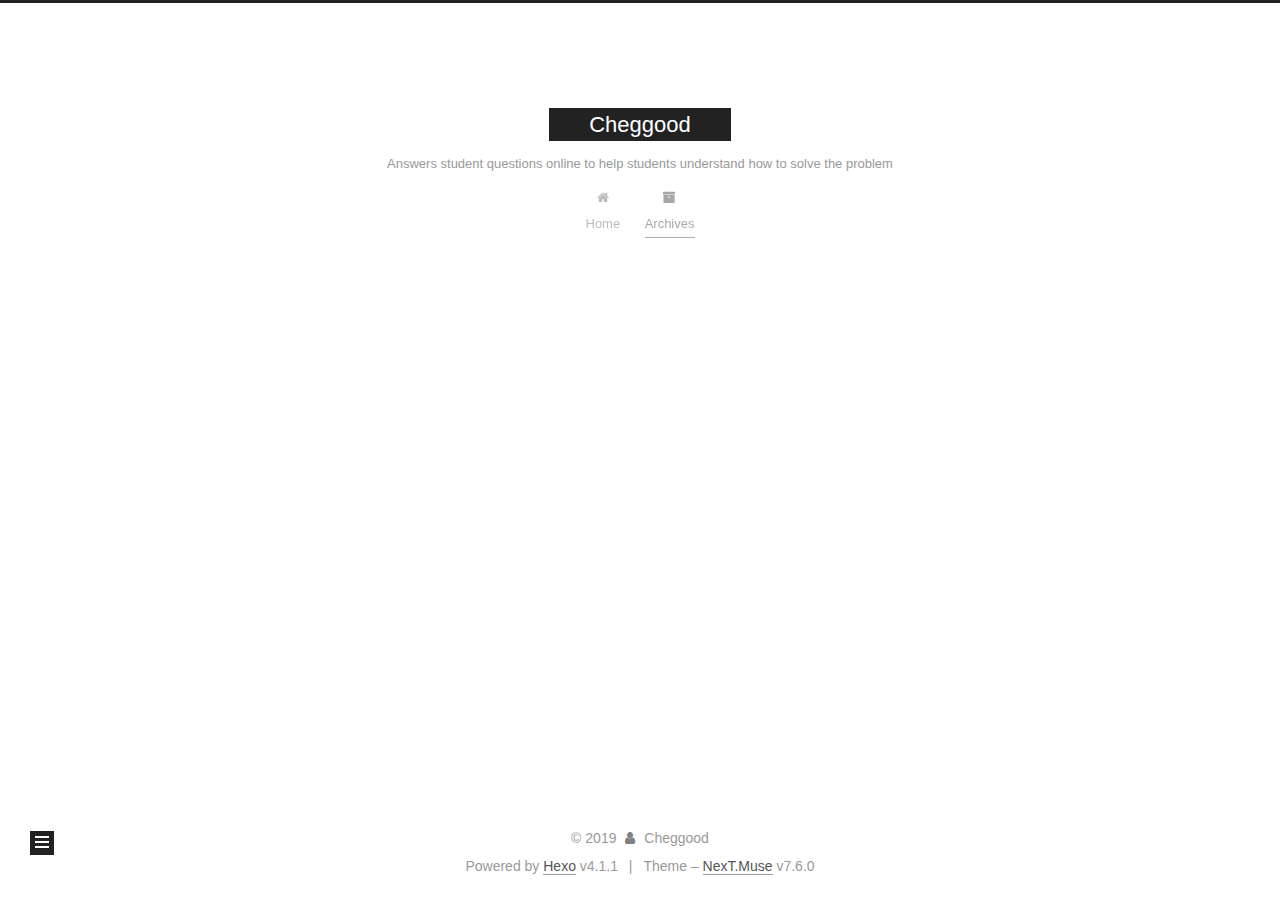
==== commit 8ab9225b: "Site updated: 2019-12-15 15:14:46" ====
--- a/archives/index.html
+++ b/archives/index.html
@@ -46,12 +46,17 @@
   };
 </script>
 
-  <meta property="og:type" content="website">
-<meta property="og:title" content="Hexo">
+  <meta name="description" content="answers student questions online to help students understand how to solve the problem">
+<meta property="og:type" content="website">
+<meta property="og:title" content="Cheggood">
 <meta property="og:url" content="http:&#x2F;&#x2F;yoursite.com&#x2F;archives&#x2F;index.html">
-<meta property="og:site_name" content="Hexo">
+<meta property="og:site_name" content="Cheggood">
+<meta property="og:description" content="answers student questions online to help students understand how to solve the problem">
 <meta property="og:locale" content="en_US">
-<meta property="article:author" content="John Doe">
+<meta property="article:author" content="Cheggood">
+<meta property="article:tag" content="chegg">
+<meta property="article:tag" content="free chegg">
+<meta property="article:tag" content="chegg crack">
 <meta name="twitter:card" content="summary">
 
 <link rel="canonical" href="http://yoursite.com/archives/">
@@ -66,7 +71,7 @@
   };
 </script>
 
-  <title>Archive | Hexo</title>
+  <title>Archive | Cheggood</title>
   
 
 
@@ -110,10 +115,11 @@
     <div>
       <a href="/" class="brand" rel="start">
         <span class="logo-line-before"><i></i></span>
-        <span class="site-title">Hexo</span>
+        <span class="site-title">Cheggood</span>
         <span class="logo-line-after"><i></i></span>
       </a>
     </div>
+        <p class="site-subtitle">Answers student questions online to help students understand how to solve the problem</p>
   </div>
 
   <div class="site-nav-toggle">
@@ -179,15 +185,15 @@
 
       <div class="post-meta">
         <time itemprop="dateCreated"
-              datetime="2019-12-14T23:08:20+08:00"
-              content="2019-12-14">
-          12-14
+              datetime="2019-12-15T11:21:04+08:00"
+              content="2019-12-15">
+          12-15
         </time>
       </div>
 
       <h2 class="post-title">
-          <a class="post-title-link" href="/2019/12/14/hello-world/" itemprop="url">
-            <span itemprop="name">Hello World</span>
+          <a class="post-title-link" href="/2019/12/15/hello-world/" itemprop="url">
+            <span itemprop="name">About Cheggood</span>
           </a>
       </h2>
 
@@ -258,8 +264,8 @@
 
       <div class="site-overview-wrap sidebar-panel">
         <div class="site-author motion-element" itemprop="author" itemscope itemtype="http://schema.org/Person">
-  <p class="site-author-name" itemprop="name">John Doe</p>
-  <div class="site-description" itemprop="description"></div>
+  <p class="site-author-name" itemprop="name">Cheggood</p>
+  <div class="site-description" itemprop="description">answers student questions online to help students understand how to solve the problem</div>
 </div>
 <div class="site-state-wrap motion-element">
   <nav class="site-state">
@@ -296,7 +302,7 @@
   <span class="with-love">
     <i class="fa fa-user"></i>
   </span>
-  <span class="author" itemprop="copyrightHolder">John Doe</span>
+  <span class="author" itemprop="copyrightHolder">Cheggood</span>
 </div>
   <div class="powered-by">Powered by <a href="https://hexo.io/" class="theme-link" rel="noopener" target="_blank">Hexo</a> v4.1.1
   </div>
--- a/css/main.css
+++ b/css/main.css
@@ -1159,7 +1159,7 @@
 }
 .links-of-author a::before,
 .links-of-author span.exturl::before {
-  background: #13cbe8;
+  background: #0e7c2e;
   border-radius: 50%;
   content: ' ';
   display: inline-block;
